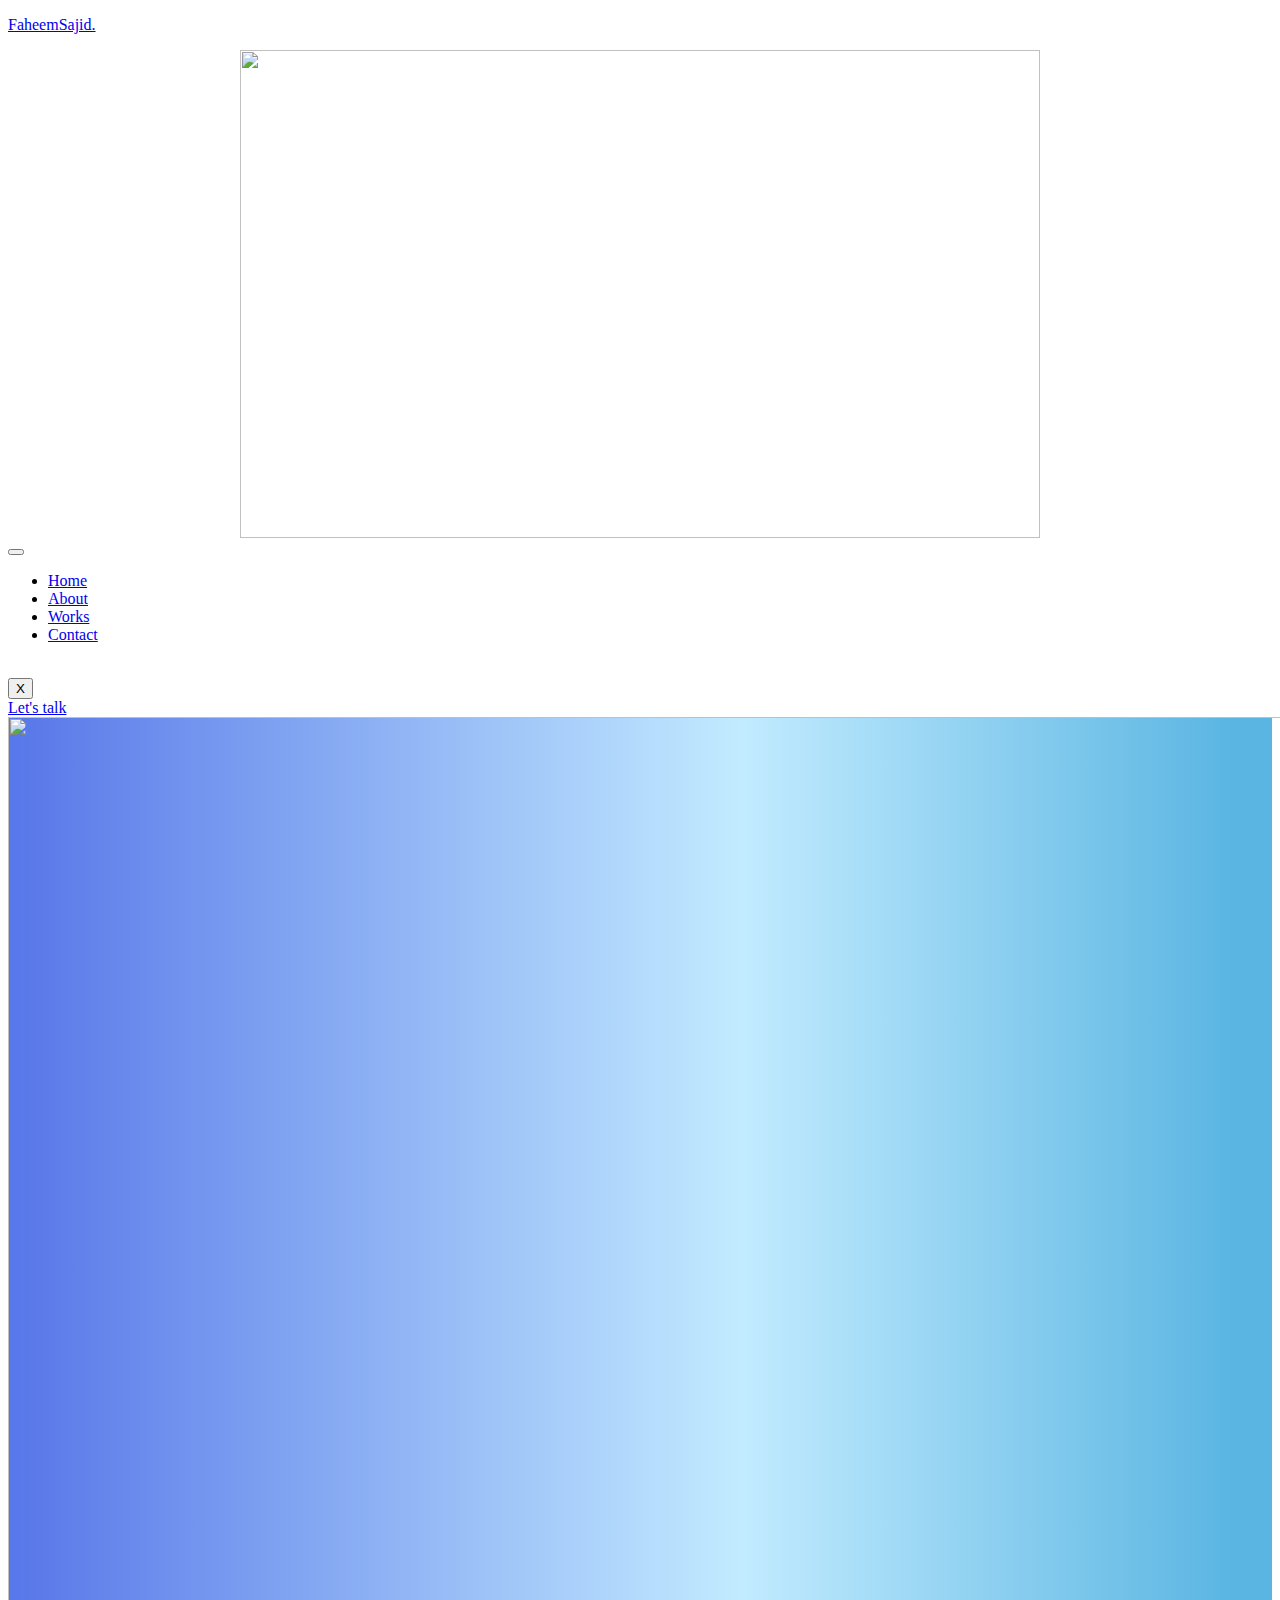
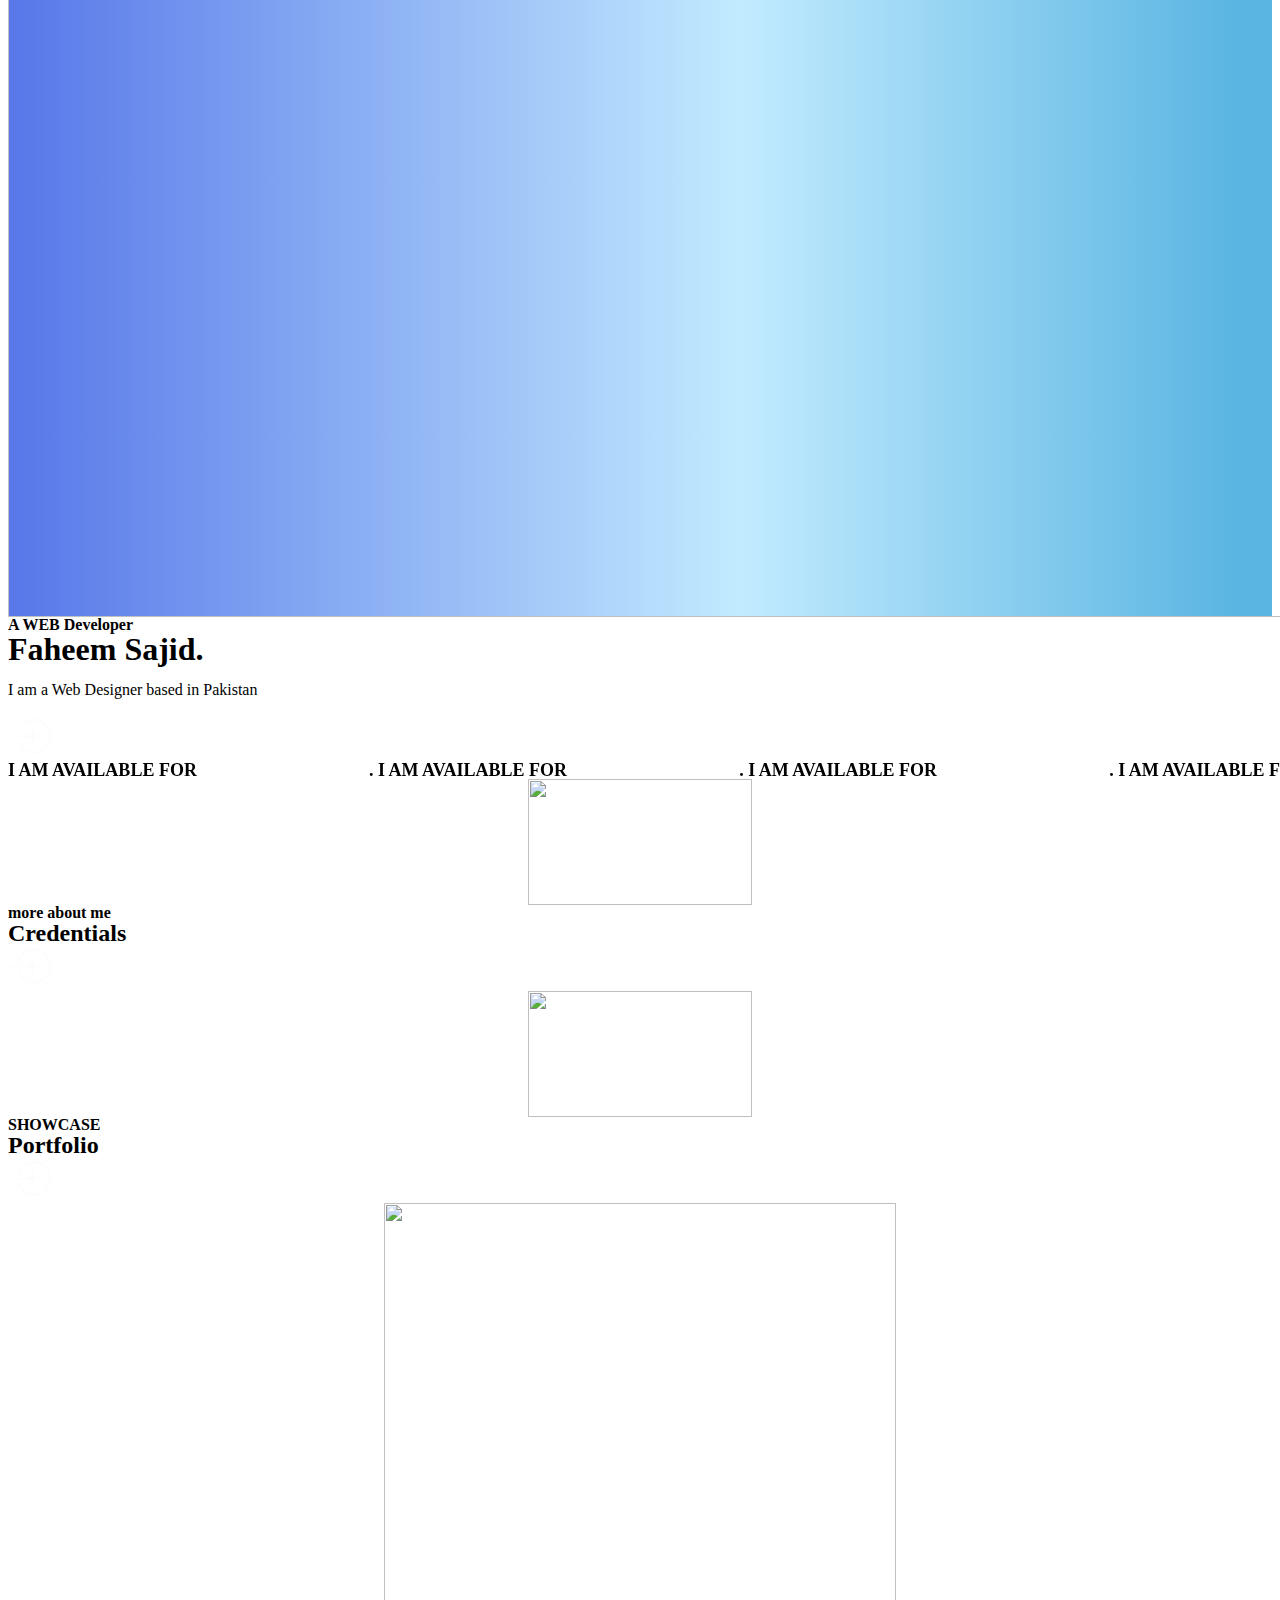
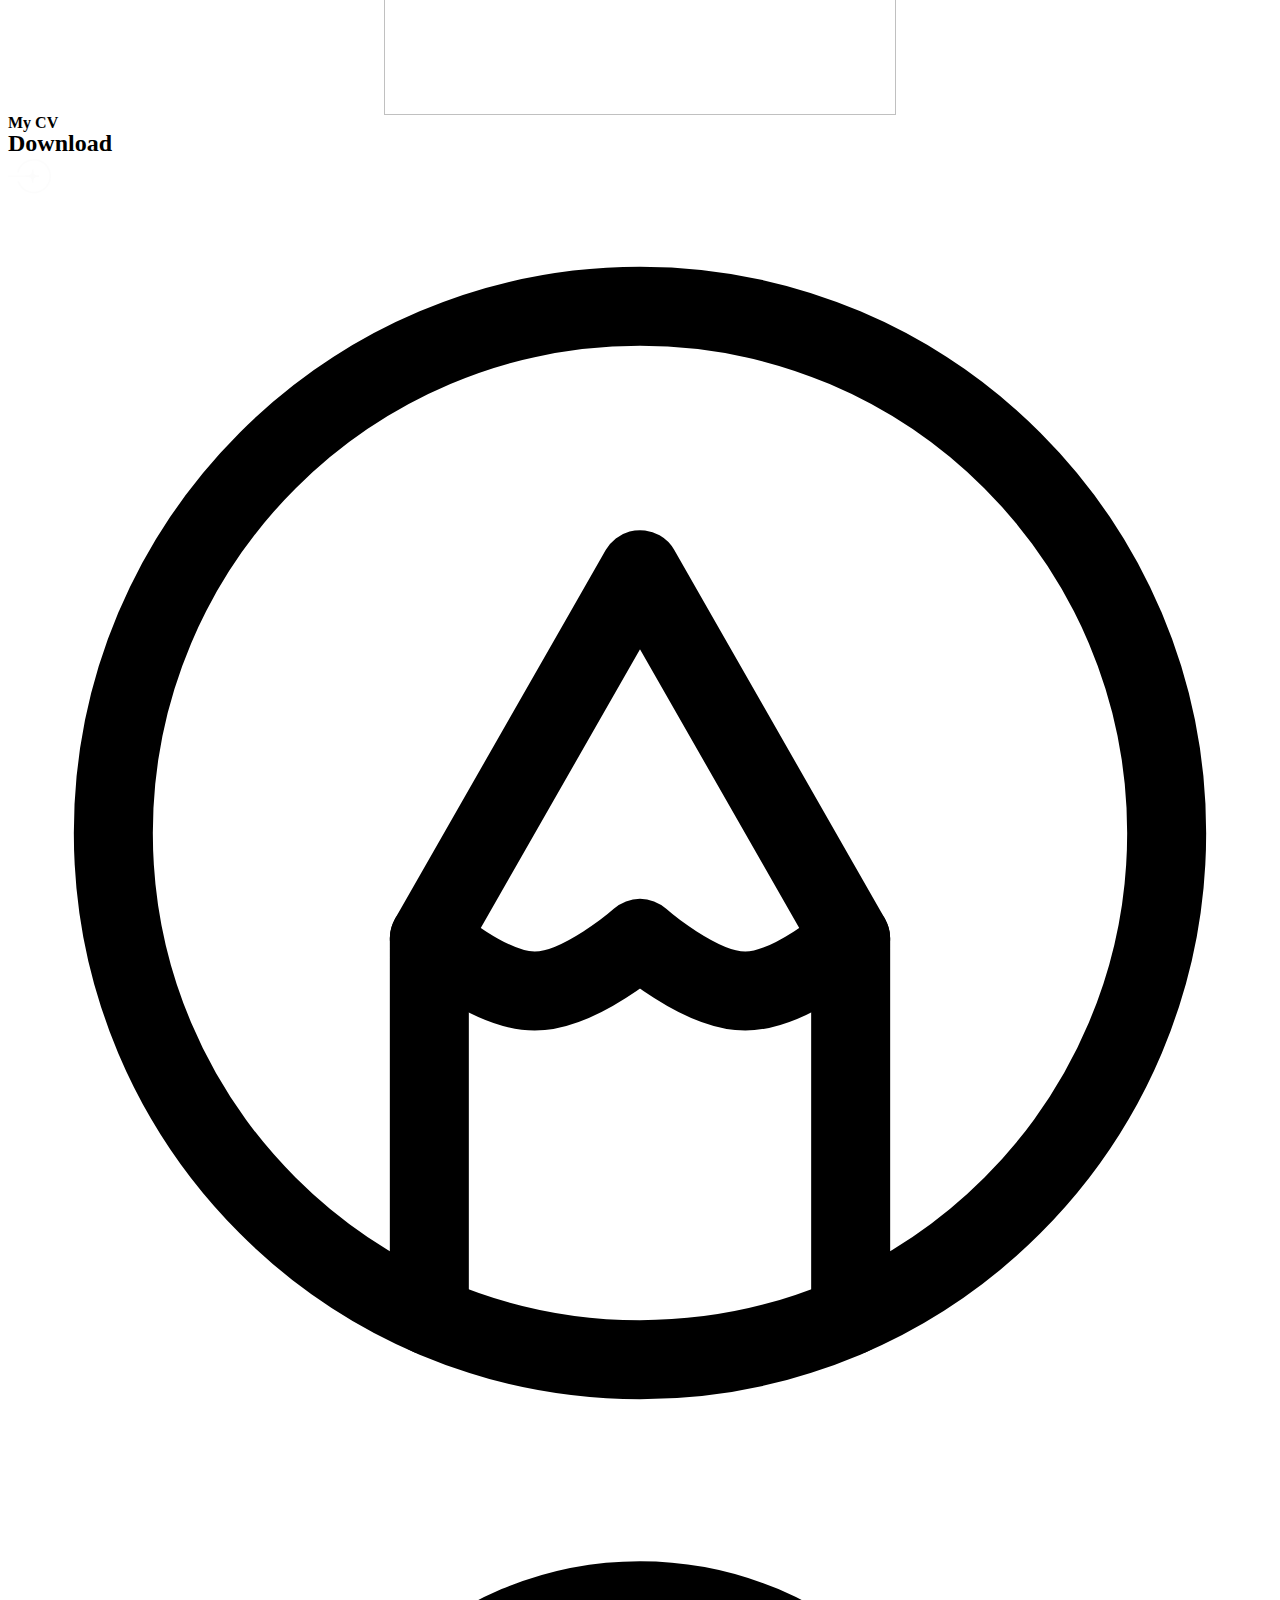
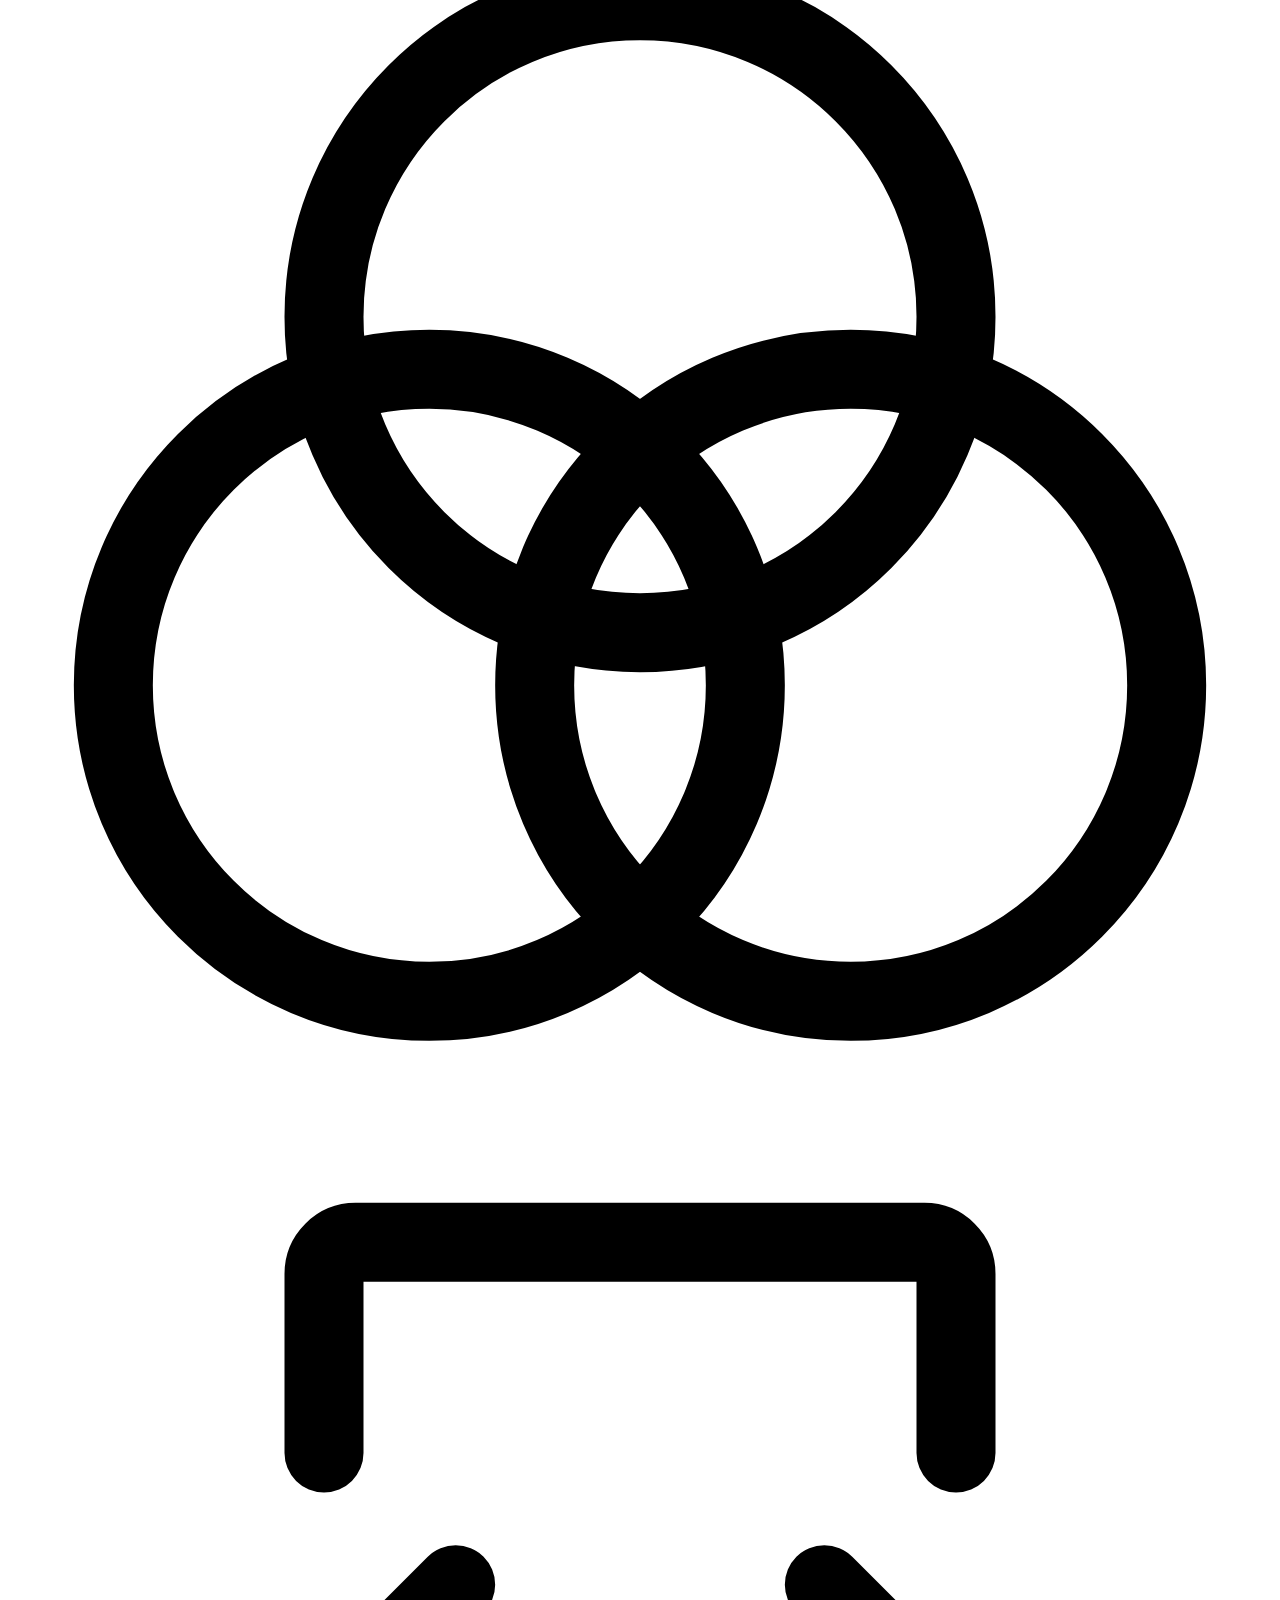
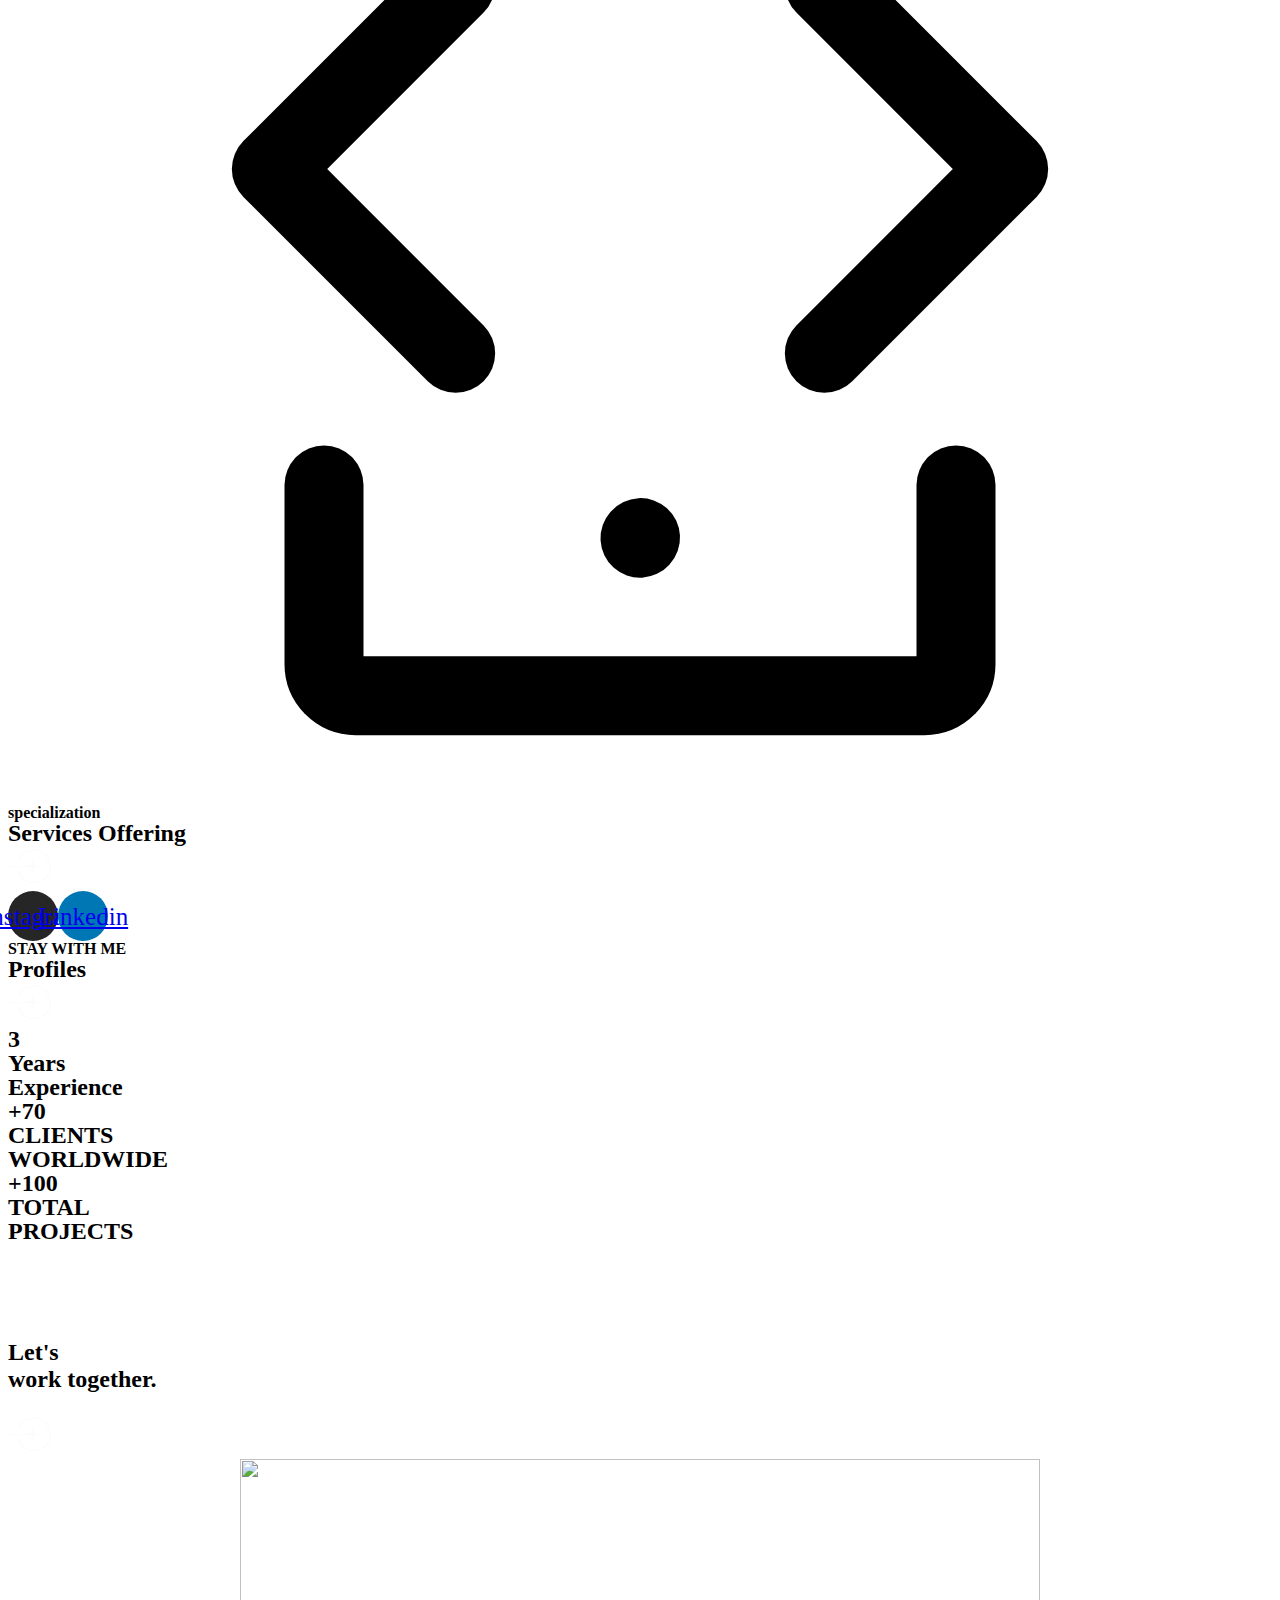
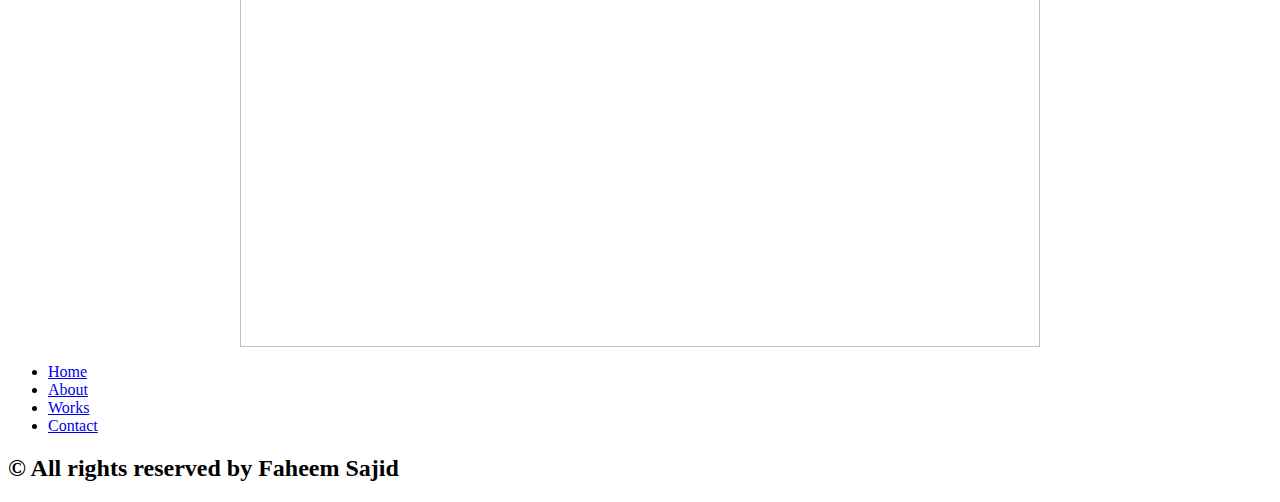
==== index.html @ da1ce25f "portfolio" ====
<!DOCTYPE html>
<html lang="en-US">
<head>
	<meta charset="UTF-8">
	<meta name="viewport" content="width=device-width, initial-scale=1">
	<link rel="profile" href="http://gmpg.org/xfn/11">
	<link rel="pingback" href="http://www.faheemsajid.me/xmlrpc.php">
	<title>FaheemSajid.</title>
<meta name="robots" content="max-image-preview:large">
<link rel="alternate" type="application/rss+xml" title="FaheemSajid. &raquo; Feed" href="http://www.faheemsajid.me/feed/">
<link rel="alternate" type="application/rss+xml" title="FaheemSajid. &raquo; Comments Feed" href="http://www.faheemsajid.me/comments/feed/">
<script>
window._wpemojiSettings = {"baseUrl":"https:\/\/s.w.org\/images\/core\/emoji\/14.0.0\/72x72\/","ext":".png","svgUrl":"https:\/\/s.w.org\/images\/core\/emoji\/14.0.0\/svg\/","svgExt":".svg","source":{"concatemoji":"http:\/\/www.faheemsajid.me\/wp-includes\/js\/wp-emoji-release.min.js?ver=6.3.1"}};
/*! This file is auto-generated */
!function(i,n){var o,s,e;function c(e){try{var t={supportTests:e,timestamp:(new Date).valueOf()};sessionStorage.setItem(o,JSON.stringify(t))}catch(e){}}function p(e,t,n){e.clearRect(0,0,e.canvas.width,e.canvas.height),e.fillText(t,0,0);var t=new Uint32Array(e.getImageData(0,0,e.canvas.width,e.canvas.height).data),r=(e.clearRect(0,0,e.canvas.width,e.canvas.height),e.fillText(n,0,0),new Uint32Array(e.getImageData(0,0,e.canvas.width,e.canvas.height).data));return t.every(function(e,t){return e===r[t]})}function u(e,t,n){switch(t){case"flag":return n(e,"🏳️‍⚧️","🏳️​⚧️")?!1:!n(e,"🇺🇳","🇺​🇳")&&!n(e,"🏴󠁧󠁢󠁥󠁮󠁧󠁿","🏴​󠁧​󠁢​󠁥​󠁮​󠁧​󠁿");case"emoji":return!n(e,"🫱🏻‍🫲🏿","🫱🏻​🫲🏿")}return!1}function f(e,t,n){var r="undefined"!=typeof WorkerGlobalScope&&self instanceof WorkerGlobalScope?new OffscreenCanvas(300,150):i.createElement("canvas"),a=r.getContext("2d",{willReadFrequently:!0}),o=(a.textBaseline="top",a.font="600 32px Arial",{});return e.forEach(function(e){o[e]=t(a,e,n)}),o}function t(e){var t=i.createElement("script");t.src=e,t.defer=!0,i.head.appendChild(t)}"undefined"!=typeof Promise&&(o="wpEmojiSettingsSupports",s=["flag","emoji"],n.supports={everything:!0,everythingExceptFlag:!0},e=new Promise(function(e){i.addEventListener("DOMContentLoaded",e,{once:!0})}),new Promise(function(t){var n=function(){try{var e=JSON.parse(sessionStorage.getItem(o));if("object"==typeof e&&"number"==typeof e.timestamp&&(new Date).valueOf()<e.timestamp+604800&&"object"==typeof e.supportTests)return e.supportTests}catch(e){}return null}();if(!n){if("undefined"!=typeof Worker&&"undefined"!=typeof OffscreenCanvas&&"undefined"!=typeof URL&&URL.createObjectURL&&"undefined"!=typeof Blob)try{var e="postMessage("+f.toString()+"("+[JSON.stringify(s),u.toString(),p.toString()].join(",")+"));",r=new Blob([e],{type:"text/javascript"}),a=new Worker(URL.createObjectURL(r),{name:"wpTestEmojiSupports"});return void(a.onmessage=function(e){c(n=e.data),a.terminate(),t(n)})}catch(e){}c(n=f(s,u,p))}t(n)}).then(function(e){for(var t in e)n.supports[t]=e[t],n.supports.everything=n.supports.everything&&n.supports[t],"flag"!==t&&(n.supports.everythingExceptFlag=n.supports.everythingExceptFlag&&n.supports[t]);n.supports.everythingExceptFlag=n.supports.everythingExceptFlag&&!n.supports.flag,n.DOMReady=!1,n.readyCallback=function(){n.DOMReady=!0}}).then(function(){return e}).then(function(){var e;n.supports.everything||(n.readyCallback(),(e=n.source||{}).concatemoji?t(e.concatemoji):e.wpemoji&&e.twemoji&&(t(e.twemoji),t(e.wpemoji)))}))}((window,document),window._wpemojiSettings);
</script>
<style>img.wp-smiley,
img.emoji {
	display: inline !important;
	border: none !important;
	box-shadow: none !important;
	height: 1em !important;
	width: 1em !important;
	margin: 0 0.07em !important;
	vertical-align: -0.1em !important;
	background: none !important;
	padding: 0 !important;
}</style>
	<link rel="stylesheet" id="wp-block-library-css" href="http://www.faheemsajid.me/wp-includes/css/dist/block-library/style.min.css?ver=6.3.1" media="all">
<style id="classic-theme-styles-inline-css">/*! This file is auto-generated */
.wp-block-button__link{color:#fff;background-color:#32373c;border-radius:9999px;box-shadow:none;text-decoration:none;padding:calc(.667em + 2px) calc(1.333em + 2px);font-size:1.125em}.wp-block-file__button{background:#32373c;color:#fff;text-decoration:none}</style>
<style id="global-styles-inline-css">body{--wp--preset--color--black: #000000;--wp--preset--color--cyan-bluish-gray: #abb8c3;--wp--preset--color--white: #ffffff;--wp--preset--color--pale-pink: #f78da7;--wp--preset--color--vivid-red: #cf2e2e;--wp--preset--color--luminous-vivid-orange: #ff6900;--wp--preset--color--luminous-vivid-amber: #fcb900;--wp--preset--color--light-green-cyan: #7bdcb5;--wp--preset--color--vivid-green-cyan: #00d084;--wp--preset--color--pale-cyan-blue: #8ed1fc;--wp--preset--color--vivid-cyan-blue: #0693e3;--wp--preset--color--vivid-purple: #9b51e0;--wp--preset--gradient--vivid-cyan-blue-to-vivid-purple: linear-gradient(135deg,rgba(6,147,227,1) 0%,rgb(155,81,224) 100%);--wp--preset--gradient--light-green-cyan-to-vivid-green-cyan: linear-gradient(135deg,rgb(122,220,180) 0%,rgb(0,208,130) 100%);--wp--preset--gradient--luminous-vivid-amber-to-luminous-vivid-orange: linear-gradient(135deg,rgba(252,185,0,1) 0%,rgba(255,105,0,1) 100%);--wp--preset--gradient--luminous-vivid-orange-to-vivid-red: linear-gradient(135deg,rgba(255,105,0,1) 0%,rgb(207,46,46) 100%);--wp--preset--gradient--very-light-gray-to-cyan-bluish-gray: linear-gradient(135deg,rgb(238,238,238) 0%,rgb(169,184,195) 100%);--wp--preset--gradient--cool-to-warm-spectrum: linear-gradient(135deg,rgb(74,234,220) 0%,rgb(151,120,209) 20%,rgb(207,42,186) 40%,rgb(238,44,130) 60%,rgb(251,105,98) 80%,rgb(254,248,76) 100%);--wp--preset--gradient--blush-light-purple: linear-gradient(135deg,rgb(255,206,236) 0%,rgb(152,150,240) 100%);--wp--preset--gradient--blush-bordeaux: linear-gradient(135deg,rgb(254,205,165) 0%,rgb(254,45,45) 50%,rgb(107,0,62) 100%);--wp--preset--gradient--luminous-dusk: linear-gradient(135deg,rgb(255,203,112) 0%,rgb(199,81,192) 50%,rgb(65,88,208) 100%);--wp--preset--gradient--pale-ocean: linear-gradient(135deg,rgb(255,245,203) 0%,rgb(182,227,212) 50%,rgb(51,167,181) 100%);--wp--preset--gradient--electric-grass: linear-gradient(135deg,rgb(202,248,128) 0%,rgb(113,206,126) 100%);--wp--preset--gradient--midnight: linear-gradient(135deg,rgb(2,3,129) 0%,rgb(40,116,252) 100%);--wp--preset--font-size--small: 13px;--wp--preset--font-size--medium: 20px;--wp--preset--font-size--large: 36px;--wp--preset--font-size--x-large: 42px;--wp--preset--spacing--20: 0.44rem;--wp--preset--spacing--30: 0.67rem;--wp--preset--spacing--40: 1rem;--wp--preset--spacing--50: 1.5rem;--wp--preset--spacing--60: 2.25rem;--wp--preset--spacing--70: 3.38rem;--wp--preset--spacing--80: 5.06rem;--wp--preset--shadow--natural: 6px 6px 9px rgba(0, 0, 0, 0.2);--wp--preset--shadow--deep: 12px 12px 50px rgba(0, 0, 0, 0.4);--wp--preset--shadow--sharp: 6px 6px 0px rgba(0, 0, 0, 0.2);--wp--preset--shadow--outlined: 6px 6px 0px -3px rgba(255, 255, 255, 1), 6px 6px rgba(0, 0, 0, 1);--wp--preset--shadow--crisp: 6px 6px 0px rgba(0, 0, 0, 1);}:where(.is-layout-flex){gap: 0.5em;}:where(.is-layout-grid){gap: 0.5em;}body .is-layout-flow > .alignleft{float: left;margin-inline-start: 0;margin-inline-end: 2em;}body .is-layout-flow > .alignright{float: right;margin-inline-start: 2em;margin-inline-end: 0;}body .is-layout-flow > .aligncenter{margin-left: auto !important;margin-right: auto !important;}body .is-layout-constrained > .alignleft{float: left;margin-inline-start: 0;margin-inline-end: 2em;}body .is-layout-constrained > .alignright{float: right;margin-inline-start: 2em;margin-inline-end: 0;}body .is-layout-constrained > .aligncenter{margin-left: auto !important;margin-right: auto !important;}body .is-layout-constrained > :where(:not(.alignleft):not(.alignright):not(.alignfull)){max-width: var(--wp--style--global--content-size);margin-left: auto !important;margin-right: auto !important;}body .is-layout-constrained > .alignwide{max-width: var(--wp--style--global--wide-size);}body .is-layout-flex{display: flex;}body .is-layout-flex{flex-wrap: wrap;align-items: center;}body .is-layout-flex > *{margin: 0;}body .is-layout-grid{display: grid;}body .is-layout-grid > *{margin: 0;}:where(.wp-block-columns.is-layout-flex){gap: 2em;}:where(.wp-block-columns.is-layout-grid){gap: 2em;}:where(.wp-block-post-template.is-layout-flex){gap: 1.25em;}:where(.wp-block-post-template.is-layout-grid){gap: 1.25em;}.has-black-color{color: var(--wp--preset--color--black) !important;}.has-cyan-bluish-gray-color{color: var(--wp--preset--color--cyan-bluish-gray) !important;}.has-white-color{color: var(--wp--preset--color--white) !important;}.has-pale-pink-color{color: var(--wp--preset--color--pale-pink) !important;}.has-vivid-red-color{color: var(--wp--preset--color--vivid-red) !important;}.has-luminous-vivid-orange-color{color: var(--wp--preset--color--luminous-vivid-orange) !important;}.has-luminous-vivid-amber-color{color: var(--wp--preset--color--luminous-vivid-amber) !important;}.has-light-green-cyan-color{color: var(--wp--preset--color--light-green-cyan) !important;}.has-vivid-green-cyan-color{color: var(--wp--preset--color--vivid-green-cyan) !important;}.has-pale-cyan-blue-color{color: var(--wp--preset--color--pale-cyan-blue) !important;}.has-vivid-cyan-blue-color{color: var(--wp--preset--color--vivid-cyan-blue) !important;}.has-vivid-purple-color{color: var(--wp--preset--color--vivid-purple) !important;}.has-black-background-color{background-color: var(--wp--preset--color--black) !important;}.has-cyan-bluish-gray-background-color{background-color: var(--wp--preset--color--cyan-bluish-gray) !important;}.has-white-background-color{background-color: var(--wp--preset--color--white) !important;}.has-pale-pink-background-color{background-color: var(--wp--preset--color--pale-pink) !important;}.has-vivid-red-background-color{background-color: var(--wp--preset--color--vivid-red) !important;}.has-luminous-vivid-orange-background-color{background-color: var(--wp--preset--color--luminous-vivid-orange) !important;}.has-luminous-vivid-amber-background-color{background-color: var(--wp--preset--color--luminous-vivid-amber) !important;}.has-light-green-cyan-background-color{background-color: var(--wp--preset--color--light-green-cyan) !important;}.has-vivid-green-cyan-background-color{background-color: var(--wp--preset--color--vivid-green-cyan) !important;}.has-pale-cyan-blue-background-color{background-color: var(--wp--preset--color--pale-cyan-blue) !important;}.has-vivid-cyan-blue-background-color{background-color: var(--wp--preset--color--vivid-cyan-blue) !important;}.has-vivid-purple-background-color{background-color: var(--wp--preset--color--vivid-purple) !important;}.has-black-border-color{border-color: var(--wp--preset--color--black) !important;}.has-cyan-bluish-gray-border-color{border-color: var(--wp--preset--color--cyan-bluish-gray) !important;}.has-white-border-color{border-color: var(--wp--preset--color--white) !important;}.has-pale-pink-border-color{border-color: var(--wp--preset--color--pale-pink) !important;}.has-vivid-red-border-color{border-color: var(--wp--preset--color--vivid-red) !important;}.has-luminous-vivid-orange-border-color{border-color: var(--wp--preset--color--luminous-vivid-orange) !important;}.has-luminous-vivid-amber-border-color{border-color: var(--wp--preset--color--luminous-vivid-amber) !important;}.has-light-green-cyan-border-color{border-color: var(--wp--preset--color--light-green-cyan) !important;}.has-vivid-green-cyan-border-color{border-color: var(--wp--preset--color--vivid-green-cyan) !important;}.has-pale-cyan-blue-border-color{border-color: var(--wp--preset--color--pale-cyan-blue) !important;}.has-vivid-cyan-blue-border-color{border-color: var(--wp--preset--color--vivid-cyan-blue) !important;}.has-vivid-purple-border-color{border-color: var(--wp--preset--color--vivid-purple) !important;}.has-vivid-cyan-blue-to-vivid-purple-gradient-background{background: var(--wp--preset--gradient--vivid-cyan-blue-to-vivid-purple) !important;}.has-light-green-cyan-to-vivid-green-cyan-gradient-background{background: var(--wp--preset--gradient--light-green-cyan-to-vivid-green-cyan) !important;}.has-luminous-vivid-amber-to-luminous-vivid-orange-gradient-background{background: var(--wp--preset--gradient--luminous-vivid-amber-to-luminous-vivid-orange) !important;}.has-luminous-vivid-orange-to-vivid-red-gradient-background{background: var(--wp--preset--gradient--luminous-vivid-orange-to-vivid-red) !important;}.has-very-light-gray-to-cyan-bluish-gray-gradient-background{background: var(--wp--preset--gradient--very-light-gray-to-cyan-bluish-gray) !important;}.has-cool-to-warm-spectrum-gradient-background{background: var(--wp--preset--gradient--cool-to-warm-spectrum) !important;}.has-blush-light-purple-gradient-background{background: var(--wp--preset--gradient--blush-light-purple) !important;}.has-blush-bordeaux-gradient-background{background: var(--wp--preset--gradient--blush-bordeaux) !important;}.has-luminous-dusk-gradient-background{background: var(--wp--preset--gradient--luminous-dusk) !important;}.has-pale-ocean-gradient-background{background: var(--wp--preset--gradient--pale-ocean) !important;}.has-electric-grass-gradient-background{background: var(--wp--preset--gradient--electric-grass) !important;}.has-midnight-gradient-background{background: var(--wp--preset--gradient--midnight) !important;}.has-small-font-size{font-size: var(--wp--preset--font-size--small) !important;}.has-medium-font-size{font-size: var(--wp--preset--font-size--medium) !important;}.has-large-font-size{font-size: var(--wp--preset--font-size--large) !important;}.has-x-large-font-size{font-size: var(--wp--preset--font-size--x-large) !important;}
.wp-block-navigation a:where(:not(.wp-element-button)){color: inherit;}
:where(.wp-block-post-template.is-layout-flex){gap: 1.25em;}:where(.wp-block-post-template.is-layout-grid){gap: 1.25em;}
:where(.wp-block-columns.is-layout-flex){gap: 2em;}:where(.wp-block-columns.is-layout-grid){gap: 2em;}
.wp-block-pullquote{font-size: 1.5em;line-height: 1.6;}</style>
<link rel="stylesheet" id="hfe-style-css" href="http://www.faheemsajid.me/wp-content/plugins/header-footer-elementor/assets/css/header-footer-elementor.css?ver=1.6.15" media="all">
<link rel="stylesheet" id="elementor-icons-css" href="http://www.faheemsajid.me/wp-content/plugins/elementor/assets/lib/eicons/css/elementor-icons.min.css?ver=5.21.0" media="all">
<link rel="stylesheet" id="elementor-frontend-css" href="http://www.faheemsajid.me/wp-content/plugins/elementor/assets/css/frontend-lite.min.css?ver=3.15.3" media="all">
<link rel="stylesheet" id="swiper-css" href="http://www.faheemsajid.me/wp-content/plugins/elementor/assets/lib/swiper/v8/css/swiper.min.css?ver=8.4.5" media="all">
<link rel="stylesheet" id="elementor-post-73-css" href="http://www.faheemsajid.me/wp-content/uploads/elementor/css/post-73.css?ver=1693405516" media="all">
<link rel="stylesheet" id="elementor-global-css" href="http://www.faheemsajid.me/wp-content/uploads/elementor/css/global.css?ver=1693405542" media="all">
<link rel="stylesheet" id="elementor-post-111-css" href="http://www.faheemsajid.me/wp-content/uploads/elementor/css/post-111.css?ver=1693501407" media="all">
<link rel="stylesheet" id="hfe-widgets-style-css" href="http://www.faheemsajid.me/wp-content/plugins/header-footer-elementor/inc/widgets-css/frontend.css?ver=1.6.15" media="all">
<link rel="stylesheet" id="font-awesome-5-all-css" href="http://www.faheemsajid.me/wp-content/plugins/elementor/assets/lib/font-awesome/css/all.min.css?ver=3.15.3" media="all">
<link rel="stylesheet" id="font-awesome-4-shim-css" href="http://www.faheemsajid.me/wp-content/plugins/elementor/assets/lib/font-awesome/css/v4-shims.min.css?ver=3.15.3" media="all">
<link rel="stylesheet" id="elementor-post-187-css" href="http://www.faheemsajid.me/wp-content/uploads/elementor/css/post-187.css?ver=1693515313" media="all">
<link rel="stylesheet" id="elementor-post-195-css" href="http://www.faheemsajid.me/wp-content/uploads/elementor/css/post-195.css?ver=1693502822" media="all">
<link rel="stylesheet" id="hello-elementor-css" href="http://www.faheemsajid.me/wp-content/themes/hello-elementor/style.min.css?ver=2.8.1" media="all">
<link rel="stylesheet" id="hello-elementor-theme-style-css" href="http://www.faheemsajid.me/wp-content/themes/hello-elementor/theme.min.css?ver=2.8.1" media="all">
<link rel="stylesheet" id="elementor-icons-ekiticons-css" href="http://www.faheemsajid.me/wp-content/plugins/elementskit-lite/modules/elementskit-icon-pack/assets/css/ekiticons.css?ver=2.9.2" media="all">
<link rel="stylesheet" id="ekit-widget-styles-css" href="http://www.faheemsajid.me/wp-content/plugins/elementskit-lite/widgets/init/assets/css/widget-styles.css?ver=2.9.2" media="all">
<link rel="stylesheet" id="ekit-responsive-css" href="http://www.faheemsajid.me/wp-content/plugins/elementskit-lite/widgets/init/assets/css/responsive.css?ver=2.9.2" media="all">
<link rel="stylesheet" id="google-fonts-1-css" href="https://fonts.googleapis.com/css?family=Roboto%3A100%2C100italic%2C200%2C200italic%2C300%2C300italic%2C400%2C400italic%2C500%2C500italic%2C600%2C600italic%2C700%2C700italic%2C800%2C800italic%2C900%2C900italic%7CRoboto+Slab%3A100%2C100italic%2C200%2C200italic%2C300%2C300italic%2C400%2C400italic%2C500%2C500italic%2C600%2C600italic%2C700%2C700italic%2C800%2C800italic%2C900%2C900italic%7CInter%3A100%2C100italic%2C200%2C200italic%2C300%2C300italic%2C400%2C400italic%2C500%2C500italic%2C600%2C600italic%2C700%2C700italic%2C800%2C800italic%2C900%2C900italic&#038;display=swap&#038;ver=6.3.1" media="all">
<link rel="stylesheet" id="elementor-icons-shared-0-css" href="http://www.faheemsajid.me/wp-content/plugins/elementor/assets/lib/font-awesome/css/fontawesome.min.css?ver=5.15.3" media="all">
<link rel="stylesheet" id="elementor-icons-fa-brands-css" href="http://www.faheemsajid.me/wp-content/plugins/elementor/assets/lib/font-awesome/css/brands.min.css?ver=5.15.3" media="all">
<link rel="preconnect" href="https://fonts.gstatic.com/" crossorigin>
<script src="http://www.faheemsajid.me/wp-content/plugins/elementor/assets/lib/font-awesome/js/v4-shims.min.js?ver=3.15.3" id="font-awesome-4-shim-js"></script>
<script src="http://www.faheemsajid.me/wp-includes/js/jquery/jquery.min.js?ver=3.7.0" id="jquery-core-js"></script>
<script src="http://www.faheemsajid.me/wp-includes/js/jquery/jquery-migrate.min.js?ver=3.4.1" id="jquery-migrate-js"></script>
<link rel="https://api.w.org/" href="http://www.faheemsajid.me/wp-json/">
<link rel="alternate" type="application/json" href="http://www.faheemsajid.me/wp-json/wp/v2/pages/111">
<link rel="EditURI" type="application/rsd+xml" title="RSD" href="http://www.faheemsajid.me/xmlrpc.php?rsd">
<meta name="generator" content="WordPress 6.3.1">
<link rel="canonical" href="http://www.faheemsajid.me/">
<link rel="shortlink" href="http://www.faheemsajid.me/">
<link rel="alternate" type="application/json+oembed" href="http://www.faheemsajid.me/wp-json/oembed/1.0/embed?url=http%3A%2F%2Fwww.faheemsajid.me%2F">
<link rel="alternate" type="text/xml+oembed" href="http://www.faheemsajid.me/wp-json/oembed/1.0/embed?url=http%3A%2F%2Fwww.faheemsajid.me%2F#038;format=xml">
<meta name="generator" content="Elementor 3.15.3; features: e_dom_optimization, e_optimized_assets_loading, e_optimized_css_loading, additional_custom_breakpoints; settings: css_print_method-external, google_font-enabled, font_display-swap">
</head>

<body class="home page-template-default page page-id-111 ehf-header ehf-footer ehf-template-hello-elementor ehf-stylesheet-hello-elementor elementor-default elementor-kit-73 elementor-page elementor-page-111">
<div id="page" class="hfeed site">

		<header id="masthead" itemscope="itemscope" itemtype="https://schema.org/WPHeader">
			<p class="main-title bhf-hidden" itemprop="headline"><a href="http://www.faheemsajid.me" title="FaheemSajid." rel="home">FaheemSajid.</a></p>
					<div data-elementor-type="wp-post" data-elementor-id="187" class="elementor elementor-187">
							<div class="elementor-element elementor-element-342e03a0 e-flex e-con-boxed e-con" data-id="342e03a0" data-element_type="container" data-settings="{&quot;background_background&quot;:&quot;classic&quot;,&quot;content_width&quot;:&quot;boxed&quot;}">
					<div class="e-con-inner">
		<div class="elementor-element elementor-element-7a738fc0 e-con-full e-flex e-con" data-id="7a738fc0" data-element_type="container" data-settings="{&quot;content_width&quot;:&quot;full&quot;}">
				<div class="elementor-element elementor-element-e337e1e elementor-widget elementor-widget-image" data-id="e337e1e" data-element_type="widget" data-widget_type="image.default">
				<div class="elementor-widget-container">
			<style>/*! elementor - v3.15.0 - 20-08-2023 */
.elementor-widget-image{text-align:center}.elementor-widget-image a{display:inline-block}.elementor-widget-image a img[src$=".svg"]{width:48px}.elementor-widget-image img{vertical-align:middle;display:inline-block}</style>													<a href="https://kitpapa.net/gridly/">
							<img width="800" height="488" src="http://www.faheemsajid.me/wp-content/uploads/2023/08/fs2.png" class="attachment-large size-large wp-image-211" alt="">								</a>
															</div>
				</div>
				<div class="elementor-element elementor-element-6b6484e elementor-widget elementor-widget-ekit-nav-menu" data-id="6b6484e" data-element_type="widget" data-widget_type="ekit-nav-menu.default">
				<div class="elementor-widget-container">
			<div class="ekit-wid-con ekit_menu_responsive_mobile" data-hamburger-icon="icon icon-menu-11" data-hamburger-icon-type="icon" data-responsive-breakpoint="767">            <button class="elementskit-menu-hamburger elementskit-menu-toggler" type="button" aria-label="hamburger-icon">
                <i aria-hidden="true" class="ekit-menu-icon icon icon-menu-11"></i>            </button>
            <div id="ekit-megamenu-menu" class="elementskit-menu-container elementskit-menu-offcanvas-elements elementskit-navbar-nav-default elementskit_line_arrow ekit-nav-menu-one-page-no ekit-nav-dropdown-hover">
<ul id="menu-menu" class="elementskit-navbar-nav elementskit-menu-po-center submenu-click-on-icon">
<li id="menu-item-116" class="menu-item menu-item-type-post_type menu-item-object-page menu-item-home current-menu-item page_item page-item-111 current_page_item menu-item-116 nav-item elementskit-mobile-builder-content active" data-vertical-menu="750px"><a href="http://www.faheemsajid.me/" class="ekit-menu-nav-link active">Home</a></li>
<li id="menu-item-117" class="menu-item menu-item-type-post_type menu-item-object-page menu-item-117 nav-item elementskit-mobile-builder-content" data-vertical-menu="750px"><a href="http://www.faheemsajid.me/about/" class="ekit-menu-nav-link">About</a></li>
<li id="menu-item-119" class="menu-item menu-item-type-post_type menu-item-object-page menu-item-119 nav-item elementskit-mobile-builder-content" data-vertical-menu="750px"><a href="http://www.faheemsajid.me/works/" class="ekit-menu-nav-link">Works</a></li>
<li id="menu-item-118" class="menu-item menu-item-type-post_type menu-item-object-page menu-item-118 nav-item elementskit-mobile-builder-content" data-vertical-menu="750px"><a href="http://www.faheemsajid.me/contact/" class="ekit-menu-nav-link">Contact</a></li>
</ul>
<div class="elementskit-nav-identity-panel">
				<div class="elementskit-site-title">
					<a class="elementskit-nav-logo" href="http://www.faheemsajid.me" target="_self" rel="">
						<img title="" alt="">
					</a> 
				</div>
<button class="elementskit-menu-close elementskit-menu-toggler" type="button">X</button>
</div>
</div>
<div class="elementskit-menu-overlay elementskit-menu-offcanvas-elements elementskit-menu-toggler ekit-nav-menu--overlay"></div>
</div>		</div>
				</div>
				<div class="elementor-element elementor-element-1c5d3556 elementor-align-right elementor-hidden-mobile elementor-widget elementor-widget-button" data-id="1c5d3556" data-element_type="widget" data-widget_type="button.default">
				<div class="elementor-widget-container">
					<div class="elementor-button-wrapper">
			<a class="elementor-button elementor-button-link elementor-size-sm" href="http://www.faheemsajid.me/contact/">
						<span class="elementor-button-content-wrapper">
						<span class="elementor-button-text">Let's talk</span>
		</span>
					</a>
		</div>
				</div>
				</div>
				</div>
					</div>
				</div>
							</div>
				</header>

	
<main id="content" class="site-main post-111 page type-page status-publish hentry">

	
	<div class="page-content">
				<div data-elementor-type="wp-page" data-elementor-id="111" class="elementor elementor-111">
							<div class="elementor-element elementor-element-62fb75cf animated-slow e-flex e-con-boxed e-con" data-id="62fb75cf" data-element_type="container" data-settings="{&quot;background_background&quot;:&quot;classic&quot;,&quot;animation&quot;:&quot;none&quot;,&quot;content_width&quot;:&quot;boxed&quot;}">
					<div class="e-con-inner">
		<div class="elementor-element elementor-element-60721ed2 e-con-full e-flex e-con" data-id="60721ed2" data-element_type="container" data-settings="{&quot;content_width&quot;:&quot;full&quot;}">
		<div class="elementor-element elementor-element-73b6c397 about-me-box  e-flex e-con-boxed elementor-invisible e-con" data-id="73b6c397" data-element_type="container" data-settings="{&quot;background_background&quot;:&quot;classic&quot;,&quot;animation&quot;:&quot;zoomIn&quot;,&quot;content_width&quot;:&quot;boxed&quot;}">
					<div class="e-con-inner">
		<div class="elementor-element elementor-element-57d99be3 bg-color e-con-full e-flex e-con" data-id="57d99be3" data-element_type="container" data-settings="{&quot;background_background&quot;:&quot;classic&quot;,&quot;content_width&quot;:&quot;full&quot;}">
				<div class="elementor-element elementor-element-1ffdb968 elementor-widget elementor-widget-image" data-id="1ffdb968" data-element_type="widget" data-widget_type="image.default">
				<div class="elementor-widget-container">
															<img decoding="async" width="1500" height="1500" src="http://www.faheemsajid.me/wp-content/uploads/2023/08/Picsart_23-08-31_21-17-19-866.png" class="attachment-1536x1536 size-1536x1536 wp-image-148" alt="">															</div>
				</div>
				</div>
		<div class="elementor-element elementor-element-41999c9b e-con-full e-flex e-con" data-id="41999c9b" data-element_type="container" data-settings="{&quot;content_width&quot;:&quot;full&quot;}">
				<div class="elementor-element elementor-element-1046b4f9 elementor-widget elementor-widget-heading" data-id="1046b4f9" data-element_type="widget" data-widget_type="heading.default">
				<div class="elementor-widget-container">
			<style>/*! elementor - v3.15.0 - 20-08-2023 */
.elementor-heading-title{padding:0;margin:0;line-height:1}.elementor-widget-heading .elementor-heading-title[class*=elementor-size-]>a{color:inherit;font-size:inherit;line-height:inherit}.elementor-widget-heading .elementor-heading-title.elementor-size-small{font-size:15px}.elementor-widget-heading .elementor-heading-title.elementor-size-medium{font-size:19px}.elementor-widget-heading .elementor-heading-title.elementor-size-large{font-size:29px}.elementor-widget-heading .elementor-heading-title.elementor-size-xl{font-size:39px}.elementor-widget-heading .elementor-heading-title.elementor-size-xxl{font-size:59px}</style>
<h4 class="elementor-heading-title elementor-size-default">A WEB Developer</h4>		</div>
				</div>
				<div class="elementor-element elementor-element-54387c6 elementor-widget elementor-widget-heading" data-id="54387c6" data-element_type="widget" data-widget_type="heading.default">
				<div class="elementor-widget-container">
			<h1 class="elementor-heading-title elementor-size-default">Faheem Sajid.</h1>		</div>
				</div>
				<div class="elementor-element elementor-element-4da8b8b3 elementor-widget elementor-widget-text-editor" data-id="4da8b8b3" data-element_type="widget" data-widget_type="text-editor.default">
				<div class="elementor-widget-container">
			<style>/*! elementor - v3.15.0 - 20-08-2023 */
.elementor-widget-text-editor.elementor-drop-cap-view-stacked .elementor-drop-cap{background-color:#69727d;color:#fff}.elementor-widget-text-editor.elementor-drop-cap-view-framed .elementor-drop-cap{color:#69727d;border:3px solid;background-color:transparent}.elementor-widget-text-editor:not(.elementor-drop-cap-view-default) .elementor-drop-cap{margin-top:8px}.elementor-widget-text-editor:not(.elementor-drop-cap-view-default) .elementor-drop-cap-letter{width:1em;height:1em}.elementor-widget-text-editor .elementor-drop-cap{float:left;text-align:center;line-height:1;font-size:50px}.elementor-widget-text-editor .elementor-drop-cap-letter{display:inline-block}</style>				<p>I am a Web Designer based in Pakistan</p>						</div>
				</div>
				<div class="elementor-element elementor-element-389c5a64 elementor-absolute box-icon elementor-view-default elementor-widget elementor-widget-icon" data-id="389c5a64" data-element_type="widget" data-settings="{&quot;_position&quot;:&quot;absolute&quot;}" data-widget_type="icon.default">
				<div class="elementor-widget-container">
					<div class="elementor-icon-wrapper">
			<a class="elementor-icon" href="http://www.faheemsajid.me/about/">
			<svg xmlns="http://www.w3.org/2000/svg" width="46" height="42" viewbox="0 0 46 42" fill="none"><path d="M30.9224 21.2014C25.1291 21.2014 24.618 24.7796 24.618 27.3354C24.618 21.5421 21.5509 21.2014 17.9727 21.2014C24.618 21.2014 24.618 17.2824 24.618 14.8969C24.618 20.3494 27.8554 21.2014 30.9224 21.2014Z" fill="#F4F4F4" stroke="#F4F4F4"></path><rect y="21.6981" width="0.999999" height="18" transform="rotate(-90 0 21.6981)" fill="#F4F4F4"></rect><path d="M9.93715 16.8555C10.9514 13.0701 13.2829 9.77074 16.5123 7.55063C19.7417 5.33052 23.6571 4.33531 27.5547 4.74394C31.4522 5.15258 35.0762 6.93825 37.7749 9.77989C40.4736 12.6215 42.07 16.3327 42.2771 20.2461C42.4842 24.1596 41.2884 28.0185 38.9047 31.1291C36.5211 34.2398 33.1059 36.398 29.2732 37.2157C25.4406 38.0335 21.4419 37.4571 17.9962 35.5903C14.5505 33.7234 11.8839 30.6886 10.4757 27.0314" stroke="#F4F4F4" stroke-width="1.5" stroke-linecap="round"></path></svg>			</a>
		</div>
				</div>
				</div>
				</div>
					</div>
				</div>
				</div>
		<div class="elementor-element elementor-element-489f23fc e-con-full e-flex e-con" data-id="489f23fc" data-element_type="container" data-settings="{&quot;content_width&quot;:&quot;full&quot;}">
		<div class="elementor-element elementor-element-5505f2de e-flex e-con-boxed elementor-invisible e-con" data-id="5505f2de" data-element_type="container" data-settings="{&quot;background_background&quot;:&quot;classic&quot;,&quot;animation&quot;:&quot;zoomIn&quot;,&quot;content_width&quot;:&quot;boxed&quot;}">
					<div class="e-con-inner">
		<div class="elementor-element elementor-element-6b61f904 marquee e-flex e-con-boxed e-con" data-id="6b61f904" data-element_type="container" data-settings="{&quot;content_width&quot;:&quot;boxed&quot;}">
					<div class="e-con-inner">
				<div class="elementor-element elementor-element-74a527f8 text elementor-widget elementor-widget-heading" data-id="74a527f8" data-element_type="widget" data-widget_type="heading.default">
				<div class="elementor-widget-container">
			<h2 class="elementor-heading-title elementor-size-default">I AM AVAILABLE FOR  <b>FREELANCE WORK</b> . I AM AVAILABLE FOR  <b>FREELANCE WORK</b> .  I AM AVAILABLE FOR  <b>FREELANCE WORK</b> .  I AM AVAILABLE FOR  <b>FREELANCE WORK</b> .  I AM AVAILABLE FOR  <b>FREELANCE WORK</b> .  I AM AVAILABLE FOR  <b>FREELANCE WORK</b> .  I AM AVAILABLE FOR  <b>FREELANCE WORK</b> .  I AM AVAILABLE FOR  <b>FREELANCE WORK</b> .  I AM AVAILABLE FOR  <b>FREELANCE WORK</b> . </h2>		</div>
				</div>
					</div>
				</div>
					</div>
				</div>
		<div class="elementor-element elementor-element-7f11903d e-flex e-con-boxed e-con" data-id="7f11903d" data-element_type="container" data-settings="{&quot;content_width&quot;:&quot;boxed&quot;}">
					<div class="e-con-inner">
		<div class="elementor-element elementor-element-2d30d693 about-me-box e-flex e-con-boxed elementor-invisible e-con" data-id="2d30d693" data-element_type="container" data-settings="{&quot;background_background&quot;:&quot;classic&quot;,&quot;animation&quot;:&quot;zoomIn&quot;,&quot;content_width&quot;:&quot;boxed&quot;}">
					<div class="e-con-inner">
				<div class="elementor-element elementor-element-132f39d4 elementor-widget elementor-widget-image" data-id="132f39d4" data-element_type="widget" data-widget_type="image.default">
				<div class="elementor-widget-container">
															<img decoding="async" width="224" height="126" src="http://www.faheemsajid.me/wp-content/uploads/2023/08/sign.png" class="attachment-large size-large wp-image-105" alt="">															</div>
				</div>
		<div class="elementor-element elementor-element-7bd84077 e-flex e-con-boxed e-con" data-id="7bd84077" data-element_type="container" data-settings="{&quot;content_width&quot;:&quot;boxed&quot;}">
					<div class="e-con-inner">
		<div class="elementor-element elementor-element-70e419fe e-con-full e-flex e-con" data-id="70e419fe" data-element_type="container" data-settings="{&quot;content_width&quot;:&quot;full&quot;}">
				<div class="elementor-element elementor-element-1d72c098 elementor-widget elementor-widget-heading" data-id="1d72c098" data-element_type="widget" data-widget_type="heading.default">
				<div class="elementor-widget-container">
			<h4 class="elementor-heading-title elementor-size-default">more about me</h4>		</div>
				</div>
				<div class="elementor-element elementor-element-7229917b elementor-widget elementor-widget-heading" data-id="7229917b" data-element_type="widget" data-widget_type="heading.default">
				<div class="elementor-widget-container">
			<h2 class="elementor-heading-title elementor-size-default">Credentials</h2>		</div>
				</div>
				</div>
		<div class="elementor-element elementor-element-5a3349bf e-con-full e-flex e-con" data-id="5a3349bf" data-element_type="container" data-settings="{&quot;content_width&quot;:&quot;full&quot;}">
				<div class="elementor-element elementor-element-73aad8db box-icon elementor-view-default elementor-widget elementor-widget-icon" data-id="73aad8db" data-element_type="widget" data-widget_type="icon.default">
				<div class="elementor-widget-container">
					<div class="elementor-icon-wrapper">
			<a class="elementor-icon" href="http://www.faheemsajid.me/credentials/">
			<svg xmlns="http://www.w3.org/2000/svg" width="46" height="42" viewbox="0 0 46 42" fill="none"><path d="M30.9224 21.2014C25.1291 21.2014 24.618 24.7796 24.618 27.3354C24.618 21.5421 21.5509 21.2014 17.9727 21.2014C24.618 21.2014 24.618 17.2824 24.618 14.8969C24.618 20.3494 27.8554 21.2014 30.9224 21.2014Z" fill="#F4F4F4" stroke="#F4F4F4"></path><rect y="21.6981" width="0.999999" height="18" transform="rotate(-90 0 21.6981)" fill="#F4F4F4"></rect><path d="M9.93715 16.8555C10.9514 13.0701 13.2829 9.77074 16.5123 7.55063C19.7417 5.33052 23.6571 4.33531 27.5547 4.74394C31.4522 5.15258 35.0762 6.93825 37.7749 9.77989C40.4736 12.6215 42.07 16.3327 42.2771 20.2461C42.4842 24.1596 41.2884 28.0185 38.9047 31.1291C36.5211 34.2398 33.1059 36.398 29.2732 37.2157C25.4406 38.0335 21.4419 37.4571 17.9962 35.5903C14.5505 33.7234 11.8839 30.6886 10.4757 27.0314" stroke="#F4F4F4" stroke-width="1.5" stroke-linecap="round"></path></svg>			</a>
		</div>
				</div>
				</div>
				</div>
					</div>
				</div>
					</div>
				</div>
		<div class="elementor-element elementor-element-7a6e951c about-me-box e-flex e-con-boxed elementor-invisible e-con" data-id="7a6e951c" data-element_type="container" data-settings="{&quot;background_background&quot;:&quot;classic&quot;,&quot;animation&quot;:&quot;zoomIn&quot;,&quot;content_width&quot;:&quot;boxed&quot;}">
					<div class="e-con-inner">
				<div class="elementor-element elementor-element-72a99523 elementor-widget elementor-widget-image" data-id="72a99523" data-element_type="widget" data-widget_type="image.default">
				<div class="elementor-widget-container">
															<img decoding="async" loading="lazy" width="224" height="126" src="http://www.faheemsajid.me/wp-content/uploads/2023/08/my-works.png" class="attachment-large size-large wp-image-112" alt="">															</div>
				</div>
		<div class="elementor-element elementor-element-4b790bfc e-flex e-con-boxed e-con" data-id="4b790bfc" data-element_type="container" data-settings="{&quot;content_width&quot;:&quot;boxed&quot;}">
					<div class="e-con-inner">
		<div class="elementor-element elementor-element-7c8dbb9d e-con-full e-flex e-con" data-id="7c8dbb9d" data-element_type="container" data-settings="{&quot;content_width&quot;:&quot;full&quot;}">
				<div class="elementor-element elementor-element-7f5e6b04 elementor-widget elementor-widget-heading" data-id="7f5e6b04" data-element_type="widget" data-widget_type="heading.default">
				<div class="elementor-widget-container">
			<h4 class="elementor-heading-title elementor-size-default">SHOWCASE</h4>		</div>
				</div>
				<div class="elementor-element elementor-element-32ebb4dd elementor-widget elementor-widget-heading" data-id="32ebb4dd" data-element_type="widget" data-widget_type="heading.default">
				<div class="elementor-widget-container">
			<h2 class="elementor-heading-title elementor-size-default">Portfolio</h2>		</div>
				</div>
				</div>
		<div class="elementor-element elementor-element-483bacc0 e-con-full e-flex e-con" data-id="483bacc0" data-element_type="container" data-settings="{&quot;content_width&quot;:&quot;full&quot;}">
				<div class="elementor-element elementor-element-e972ed6 box-icon elementor-view-default elementor-widget elementor-widget-icon" data-id="e972ed6" data-element_type="widget" data-widget_type="icon.default">
				<div class="elementor-widget-container">
					<div class="elementor-icon-wrapper">
			<a class="elementor-icon" href="http://www.faheemsajid.me/works/">
			<svg xmlns="http://www.w3.org/2000/svg" width="46" height="42" viewbox="0 0 46 42" fill="none"><path d="M30.9224 21.2014C25.1291 21.2014 24.618 24.7796 24.618 27.3354C24.618 21.5421 21.5509 21.2014 17.9727 21.2014C24.618 21.2014 24.618 17.2824 24.618 14.8969C24.618 20.3494 27.8554 21.2014 30.9224 21.2014Z" fill="#F4F4F4" stroke="#F4F4F4"></path><rect y="21.6981" width="0.999999" height="18" transform="rotate(-90 0 21.6981)" fill="#F4F4F4"></rect><path d="M9.93715 16.8555C10.9514 13.0701 13.2829 9.77074 16.5123 7.55063C19.7417 5.33052 23.6571 4.33531 27.5547 4.74394C31.4522 5.15258 35.0762 6.93825 37.7749 9.77989C40.4736 12.6215 42.07 16.3327 42.2771 20.2461C42.4842 24.1596 41.2884 28.0185 38.9047 31.1291C36.5211 34.2398 33.1059 36.398 29.2732 37.2157C25.4406 38.0335 21.4419 37.4571 17.9962 35.5903C14.5505 33.7234 11.8839 30.6886 10.4757 27.0314" stroke="#F4F4F4" stroke-width="1.5" stroke-linecap="round"></path></svg>			</a>
		</div>
				</div>
				</div>
				</div>
					</div>
				</div>
					</div>
				</div>
					</div>
				</div>
				</div>
					</div>
				</div>
		<div class="elementor-element elementor-element-308f6d1 e-flex e-con-boxed e-con" data-id="308f6d1" data-element_type="container" data-settings="{&quot;background_background&quot;:&quot;classic&quot;,&quot;content_width&quot;:&quot;boxed&quot;}">
					<div class="e-con-inner">
		<div class="elementor-element elementor-element-258b3d4f e-con-full e-flex e-con" data-id="258b3d4f" data-element_type="container" data-settings="{&quot;content_width&quot;:&quot;full&quot;}">
		<div class="elementor-element elementor-element-22758cf1 e-con-full e-flex e-con" data-id="22758cf1" data-element_type="container" data-settings="{&quot;content_width&quot;:&quot;full&quot;}">
		<div class="elementor-element elementor-element-2fd8bcb1 about-me-box e-flex e-con-boxed elementor-invisible e-con" data-id="2fd8bcb1" data-element_type="container" data-settings="{&quot;background_background&quot;:&quot;classic&quot;,&quot;animation&quot;:&quot;zoomIn&quot;,&quot;content_width&quot;:&quot;boxed&quot;}">
					<div class="e-con-inner">
				<div class="elementor-element elementor-element-12ca7a74 elementor-widget elementor-widget-image" data-id="12ca7a74" data-element_type="widget" data-widget_type="image.default">
				<div class="elementor-widget-container">
															<img decoding="async" loading="lazy" width="512" height="512" src="http://www.faheemsajid.me/wp-content/uploads/2023/08/file_3553721.png" class="attachment-large size-large wp-image-173" alt="">															</div>
				</div>
		<div class="elementor-element elementor-element-20a28605 e-flex e-con-boxed e-con" data-id="20a28605" data-element_type="container" data-settings="{&quot;content_width&quot;:&quot;boxed&quot;}">
					<div class="e-con-inner">
		<div class="elementor-element elementor-element-496a3be7 e-con-full e-flex e-con" data-id="496a3be7" data-element_type="container" data-settings="{&quot;content_width&quot;:&quot;full&quot;}">
				<div class="elementor-element elementor-element-61347fc1 elementor-widget elementor-widget-heading" data-id="61347fc1" data-element_type="widget" data-widget_type="heading.default">
				<div class="elementor-widget-container">
			<h4 class="elementor-heading-title elementor-size-default">My CV</h4>		</div>
				</div>
				<div class="elementor-element elementor-element-3cb05ca8 elementor-widget elementor-widget-heading" data-id="3cb05ca8" data-element_type="widget" data-widget_type="heading.default">
				<div class="elementor-widget-container">
			<h2 class="elementor-heading-title elementor-size-default">Download</h2>		</div>
				</div>
				</div>
		<div class="elementor-element elementor-element-1312e751 e-con-full e-flex e-con" data-id="1312e751" data-element_type="container" data-settings="{&quot;content_width&quot;:&quot;full&quot;}">
				<div class="elementor-element elementor-element-7b583215 box-icon elementor-view-default elementor-widget elementor-widget-icon" data-id="7b583215" data-element_type="widget" data-widget_type="icon.default">
				<div class="elementor-widget-container">
					<div class="elementor-icon-wrapper">
			<div class="elementor-icon">
			<svg xmlns="http://www.w3.org/2000/svg" width="46" height="42" viewbox="0 0 46 42" fill="none"><path d="M30.9224 21.2014C25.1291 21.2014 24.618 24.7796 24.618 27.3354C24.618 21.5421 21.5509 21.2014 17.9727 21.2014C24.618 21.2014 24.618 17.2824 24.618 14.8969C24.618 20.3494 27.8554 21.2014 30.9224 21.2014Z" fill="#F4F4F4" stroke="#F4F4F4"></path><rect y="21.6981" width="0.999999" height="18" transform="rotate(-90 0 21.6981)" fill="#F4F4F4"></rect><path d="M9.93715 16.8555C10.9514 13.0701 13.2829 9.77074 16.5123 7.55063C19.7417 5.33052 23.6571 4.33531 27.5547 4.74394C31.4522 5.15258 35.0762 6.93825 37.7749 9.77989C40.4736 12.6215 42.07 16.3327 42.2771 20.2461C42.4842 24.1596 41.2884 28.0185 38.9047 31.1291C36.5211 34.2398 33.1059 36.398 29.2732 37.2157C25.4406 38.0335 21.4419 37.4571 17.9962 35.5903C14.5505 33.7234 11.8839 30.6886 10.4757 27.0314" stroke="#F4F4F4" stroke-width="1.5" stroke-linecap="round"></path></svg>			</div>
		</div>
				</div>
				</div>
				</div>
					</div>
				</div>
					</div>
				</div>
				</div>
		<div class="elementor-element elementor-element-31379c16 e-con-full e-flex e-con" data-id="31379c16" data-element_type="container" data-settings="{&quot;content_width&quot;:&quot;full&quot;}">
		<div class="elementor-element elementor-element-5fc015b9 about-me-box e-flex e-con-boxed elementor-invisible e-con" data-id="5fc015b9" data-element_type="container" data-settings="{&quot;background_background&quot;:&quot;classic&quot;,&quot;animation&quot;:&quot;zoomIn&quot;,&quot;content_width&quot;:&quot;boxed&quot;}">
					<div class="e-con-inner">
		<div class="elementor-element elementor-element-386dc806 e-flex e-con-boxed e-con" data-id="386dc806" data-element_type="container" data-settings="{&quot;content_width&quot;:&quot;boxed&quot;}">
					<div class="e-con-inner">
				<div class="elementor-element elementor-element-4c15f9ce elementor-view-stacked icon-hover elementor-shape-circle elementor-widget elementor-widget-icon" data-id="4c15f9ce" data-element_type="widget" data-widget_type="icon.default">
				<div class="elementor-widget-container">
					<div class="elementor-icon-wrapper">
			<div class="elementor-icon">
			<i aria-hidden="true" class="fab fa-dev"></i>			</div>
		</div>
				</div>
				</div>
				<div class="elementor-element elementor-element-184c657a elementor-view-stacked icon-hover elementor-shape-circle elementor-widget elementor-widget-icon" data-id="184c657a" data-element_type="widget" data-widget_type="icon.default">
				<div class="elementor-widget-container">
					<div class="elementor-icon-wrapper">
			<div class="elementor-icon">
			<svg xmlns="http://www.w3.org/2000/svg" stroke-width="1.5" viewbox="0 0 24 24" fill="none"><path d="M12 2C6.47715 2 2 6.47715 2 12C2 17.5228 6.47715 22 12 22C17.5228 22 22 17.5228 22 12C22 6.47715 17.5228 2 12 2Z" stroke="currentColor" stroke-linecap="round" stroke-linejoin="round"></path><path d="M8 21.1679V14L12 7L16 14V21.1679" stroke="currentColor" stroke-linecap="round" stroke-linejoin="round"></path><path d="M8 14C8 14 9.12676 15 10 15C10.8732 15 12 14 12 14C12 14 13.1268 15 14 15C14.8732 15 16 14 16 14" stroke="currentColor" stroke-linecap="round" stroke-linejoin="round"></path></svg>			</div>
		</div>
				</div>
				</div>
				<div class="elementor-element elementor-element-41a4407b elementor-view-stacked icon-hover elementor-shape-circle elementor-widget elementor-widget-icon" data-id="41a4407b" data-element_type="widget" data-widget_type="icon.default">
				<div class="elementor-widget-container">
					<div class="elementor-icon-wrapper">
			<div class="elementor-icon">
			<svg xmlns="http://www.w3.org/2000/svg" stroke-width="1.5" viewbox="0 0 24 24" fill="none"><path d="M12 14.5C15.3137 14.5 18 11.8137 18 8.5C18 5.18629 15.3137 2.5 12 2.5C8.68629 2.5 6 5.18629 6 8.5C6 11.8137 8.68629 14.5 12 14.5Z" stroke="currentColor" stroke-linecap="round" stroke-linejoin="round"></path><path d="M16 21.5C19.3137 21.5 22 18.8137 22 15.5C22 12.1863 19.3137 9.5 16 9.5C12.6863 9.5 10 12.1863 10 15.5C10 18.8137 12.6863 21.5 16 21.5Z" stroke="currentColor" stroke-linecap="round" stroke-linejoin="round"></path><path d="M8 21.5C11.3137 21.5 14 18.8137 14 15.5C14 12.1863 11.3137 9.5 8 9.5C4.68629 9.5 2 12.1863 2 15.5C2 18.8137 4.68629 21.5 8 21.5Z" stroke="currentColor" stroke-linecap="round" stroke-linejoin="round"></path></svg>			</div>
		</div>
				</div>
				</div>
				<div class="elementor-element elementor-element-25aa5245 elementor-view-stacked icon-hover elementor-shape-circle elementor-widget elementor-widget-icon" data-id="25aa5245" data-element_type="widget" data-widget_type="icon.default">
				<div class="elementor-widget-container">
					<div class="elementor-icon-wrapper">
			<div class="elementor-icon">
			<svg xmlns="http://www.w3.org/2000/svg" viewbox="0 0 24 24" stroke-width="1.5" fill="none"><path d="M12 19.01L12.01 18.9989" stroke="currentColor" stroke-linecap="round" stroke-linejoin="round"></path><path d="M18 18V21.4C18 21.7314 17.7314 22 17.4 22H6.6C6.26863 22 6 21.7314 6 21.4V18" stroke="currentColor" stroke-linecap="round"></path><path d="M18 6V2.6C18 2.26863 17.7314 2 17.4 2H6.6C6.26863 2 6 2.26863 6 2.6V6" stroke="currentColor" stroke-linecap="round"></path><path d="M15.5 8.5L19 12L15.5 15.5" stroke="currentColor" stroke-linecap="round" stroke-linejoin="round"></path><path d="M8.5 8.5L5 12L8.5 15.5" stroke="currentColor" stroke-linecap="round" stroke-linejoin="round"></path></svg>			</div>
		</div>
				</div>
				</div>
					</div>
				</div>
		<div class="elementor-element elementor-element-611b7557 e-flex e-con-boxed e-con" data-id="611b7557" data-element_type="container" data-settings="{&quot;content_width&quot;:&quot;boxed&quot;}">
					<div class="e-con-inner">
		<div class="elementor-element elementor-element-6df3c32 e-con-full e-flex e-con" data-id="6df3c32" data-element_type="container" data-settings="{&quot;content_width&quot;:&quot;full&quot;}">
				<div class="elementor-element elementor-element-66831c21 elementor-widget elementor-widget-heading" data-id="66831c21" data-element_type="widget" data-widget_type="heading.default">
				<div class="elementor-widget-container">
			<h4 class="elementor-heading-title elementor-size-default">specialization</h4>		</div>
				</div>
				<div class="elementor-element elementor-element-69e8e46d elementor-widget elementor-widget-heading" data-id="69e8e46d" data-element_type="widget" data-widget_type="heading.default">
				<div class="elementor-widget-container">
			<h2 class="elementor-heading-title elementor-size-default">Services Offering</h2>		</div>
				</div>
				</div>
		<div class="elementor-element elementor-element-7d61f511 e-con-full e-flex e-con" data-id="7d61f511" data-element_type="container" data-settings="{&quot;content_width&quot;:&quot;full&quot;}">
				<div class="elementor-element elementor-element-31a7f8e4 box-icon elementor-view-default elementor-widget elementor-widget-icon" data-id="31a7f8e4" data-element_type="widget" data-widget_type="icon.default">
				<div class="elementor-widget-container">
					<div class="elementor-icon-wrapper">
			<a class="elementor-icon" href="http://www.faheemsajid.me/service/">
			<svg xmlns="http://www.w3.org/2000/svg" width="46" height="42" viewbox="0 0 46 42" fill="none"><path d="M30.9224 21.2014C25.1291 21.2014 24.618 24.7796 24.618 27.3354C24.618 21.5421 21.5509 21.2014 17.9727 21.2014C24.618 21.2014 24.618 17.2824 24.618 14.8969C24.618 20.3494 27.8554 21.2014 30.9224 21.2014Z" fill="#F4F4F4" stroke="#F4F4F4"></path><rect y="21.6981" width="0.999999" height="18" transform="rotate(-90 0 21.6981)" fill="#F4F4F4"></rect><path d="M9.93715 16.8555C10.9514 13.0701 13.2829 9.77074 16.5123 7.55063C19.7417 5.33052 23.6571 4.33531 27.5547 4.74394C31.4522 5.15258 35.0762 6.93825 37.7749 9.77989C40.4736 12.6215 42.07 16.3327 42.2771 20.2461C42.4842 24.1596 41.2884 28.0185 38.9047 31.1291C36.5211 34.2398 33.1059 36.398 29.2732 37.2157C25.4406 38.0335 21.4419 37.4571 17.9962 35.5903C14.5505 33.7234 11.8839 30.6886 10.4757 27.0314" stroke="#F4F4F4" stroke-width="1.5" stroke-linecap="round"></path></svg>			</a>
		</div>
				</div>
				</div>
				</div>
					</div>
				</div>
					</div>
				</div>
				</div>
		<div class="elementor-element elementor-element-46c54fe5 e-con-full e-flex e-con" data-id="46c54fe5" data-element_type="container" data-settings="{&quot;content_width&quot;:&quot;full&quot;}">
		<div class="elementor-element elementor-element-71476fc0 about-me-box e-flex e-con-boxed elementor-invisible e-con" data-id="71476fc0" data-element_type="container" data-settings="{&quot;background_background&quot;:&quot;classic&quot;,&quot;animation&quot;:&quot;zoomIn&quot;,&quot;content_width&quot;:&quot;boxed&quot;}">
					<div class="e-con-inner">
		<div class="elementor-element elementor-element-49640924 e-flex e-con-boxed e-con" data-id="49640924" data-element_type="container" data-settings="{&quot;background_background&quot;:&quot;classic&quot;,&quot;content_width&quot;:&quot;boxed&quot;}">
					<div class="e-con-inner">
				<div class="elementor-element elementor-element-1db52df4 elementor-shape-circle elementor-grid-0 e-grid-align-center elementor-widget elementor-widget-social-icons" data-id="1db52df4" data-element_type="widget" data-widget_type="social-icons.default">
				<div class="elementor-widget-container">
			<style>/*! elementor - v3.15.0 - 20-08-2023 */
.elementor-widget-social-icons.elementor-grid-0 .elementor-widget-container,.elementor-widget-social-icons.elementor-grid-mobile-0 .elementor-widget-container,.elementor-widget-social-icons.elementor-grid-tablet-0 .elementor-widget-container{line-height:1;font-size:0}.elementor-widget-social-icons:not(.elementor-grid-0):not(.elementor-grid-tablet-0):not(.elementor-grid-mobile-0) .elementor-grid{display:inline-grid}.elementor-widget-social-icons .elementor-grid{grid-column-gap:var(--grid-column-gap,5px);grid-row-gap:var(--grid-row-gap,5px);grid-template-columns:var(--grid-template-columns);justify-content:var(--justify-content,center);justify-items:var(--justify-content,center)}.elementor-icon.elementor-social-icon{font-size:var(--icon-size,25px);line-height:var(--icon-size,25px);width:calc(var(--icon-size, 25px) + (2 * var(--icon-padding, .5em)));height:calc(var(--icon-size, 25px) + (2 * var(--icon-padding, .5em)))}.elementor-social-icon{--e-social-icon-icon-color:#fff;display:inline-flex;background-color:#69727d;align-items:center;justify-content:center;text-align:center;cursor:pointer}.elementor-social-icon i{color:var(--e-social-icon-icon-color)}.elementor-social-icon svg{fill:var(--e-social-icon-icon-color)}.elementor-social-icon:last-child{margin:0}.elementor-social-icon:hover{opacity:.9;color:#fff}.elementor-social-icon-android{background-color:#a4c639}.elementor-social-icon-apple{background-color:#999}.elementor-social-icon-behance{background-color:#1769ff}.elementor-social-icon-bitbucket{background-color:#205081}.elementor-social-icon-codepen{background-color:#000}.elementor-social-icon-delicious{background-color:#39f}.elementor-social-icon-deviantart{background-color:#05cc47}.elementor-social-icon-digg{background-color:#005be2}.elementor-social-icon-dribbble{background-color:#ea4c89}.elementor-social-icon-elementor{background-color:#d30c5c}.elementor-social-icon-envelope{background-color:#ea4335}.elementor-social-icon-facebook,.elementor-social-icon-facebook-f{background-color:#3b5998}.elementor-social-icon-flickr{background-color:#0063dc}.elementor-social-icon-foursquare{background-color:#2d5be3}.elementor-social-icon-free-code-camp,.elementor-social-icon-freecodecamp{background-color:#006400}.elementor-social-icon-github{background-color:#333}.elementor-social-icon-gitlab{background-color:#e24329}.elementor-social-icon-globe{background-color:#69727d}.elementor-social-icon-google-plus,.elementor-social-icon-google-plus-g{background-color:#dd4b39}.elementor-social-icon-houzz{background-color:#7ac142}.elementor-social-icon-instagram{background-color:#262626}.elementor-social-icon-jsfiddle{background-color:#487aa2}.elementor-social-icon-link{background-color:#818a91}.elementor-social-icon-linkedin,.elementor-social-icon-linkedin-in{background-color:#0077b5}.elementor-social-icon-medium{background-color:#00ab6b}.elementor-social-icon-meetup{background-color:#ec1c40}.elementor-social-icon-mixcloud{background-color:#273a4b}.elementor-social-icon-odnoklassniki{background-color:#f4731c}.elementor-social-icon-pinterest{background-color:#bd081c}.elementor-social-icon-product-hunt{background-color:#da552f}.elementor-social-icon-reddit{background-color:#ff4500}.elementor-social-icon-rss{background-color:#f26522}.elementor-social-icon-shopping-cart{background-color:#4caf50}.elementor-social-icon-skype{background-color:#00aff0}.elementor-social-icon-slideshare{background-color:#0077b5}.elementor-social-icon-snapchat{background-color:#fffc00}.elementor-social-icon-soundcloud{background-color:#f80}.elementor-social-icon-spotify{background-color:#2ebd59}.elementor-social-icon-stack-overflow{background-color:#fe7a15}.elementor-social-icon-steam{background-color:#00adee}.elementor-social-icon-stumbleupon{background-color:#eb4924}.elementor-social-icon-telegram{background-color:#2ca5e0}.elementor-social-icon-thumb-tack{background-color:#1aa1d8}.elementor-social-icon-tripadvisor{background-color:#589442}.elementor-social-icon-tumblr{background-color:#35465c}.elementor-social-icon-twitch{background-color:#6441a5}.elementor-social-icon-twitter{background-color:#1da1f2}.elementor-social-icon-viber{background-color:#665cac}.elementor-social-icon-vimeo{background-color:#1ab7ea}.elementor-social-icon-vk{background-color:#45668e}.elementor-social-icon-weibo{background-color:#dd2430}.elementor-social-icon-weixin{background-color:#31a918}.elementor-social-icon-whatsapp{background-color:#25d366}.elementor-social-icon-wordpress{background-color:#21759b}.elementor-social-icon-xing{background-color:#026466}.elementor-social-icon-yelp{background-color:#af0606}.elementor-social-icon-youtube{background-color:#cd201f}.elementor-social-icon-500px{background-color:#0099e5}.elementor-shape-rounded .elementor-icon.elementor-social-icon{border-radius:10%}.elementor-shape-circle .elementor-icon.elementor-social-icon{border-radius:50%}</style>		<div class="elementor-social-icons-wrapper elementor-grid">
							<span class="elementor-grid-item">
					<a class="elementor-icon elementor-social-icon elementor-social-icon-instagram elementor-repeater-item-8e0571f" href="https://www.instagram.com/faheem._.awan/" target="_blank">
						<span class="elementor-screen-only">Instagram</span>
						<i class="fab fa-instagram"></i>					</a>
				</span>
							<span class="elementor-grid-item">
					<a class="elementor-icon elementor-social-icon elementor-social-icon-linkedin elementor-repeater-item-ef5c388" href="https://www.linkedin.com/in/faheem-sajid-1aa46619b" target="_blank">
						<span class="elementor-screen-only">Linkedin</span>
						<i class="fab fa-linkedin"></i>					</a>
				</span>
					</div>
				</div>
				</div>
					</div>
				</div>
		<div class="elementor-element elementor-element-7dd60fa2 e-flex e-con-boxed e-con" data-id="7dd60fa2" data-element_type="container" data-settings="{&quot;content_width&quot;:&quot;boxed&quot;}">
					<div class="e-con-inner">
		<div class="elementor-element elementor-element-2f61fdd e-con-full e-flex e-con" data-id="2f61fdd" data-element_type="container" data-settings="{&quot;content_width&quot;:&quot;full&quot;}">
				<div class="elementor-element elementor-element-10311cd3 elementor-widget elementor-widget-heading" data-id="10311cd3" data-element_type="widget" data-widget_type="heading.default">
				<div class="elementor-widget-container">
			<h4 class="elementor-heading-title elementor-size-default">STAY WITH ME</h4>		</div>
				</div>
				<div class="elementor-element elementor-element-2703cf92 elementor-widget elementor-widget-heading" data-id="2703cf92" data-element_type="widget" data-widget_type="heading.default">
				<div class="elementor-widget-container">
			<h2 class="elementor-heading-title elementor-size-default">Profiles</h2>		</div>
				</div>
				</div>
		<div class="elementor-element elementor-element-4a680fec e-con-full e-flex e-con" data-id="4a680fec" data-element_type="container" data-settings="{&quot;content_width&quot;:&quot;full&quot;}">
				<div class="elementor-element elementor-element-46eb22b8 box-icon elementor-view-default elementor-widget elementor-widget-icon" data-id="46eb22b8" data-element_type="widget" data-widget_type="icon.default">
				<div class="elementor-widget-container">
					<div class="elementor-icon-wrapper">
			<a class="elementor-icon" href="http://www.faheemsajid.me/contact/">
			<svg xmlns="http://www.w3.org/2000/svg" width="46" height="42" viewbox="0 0 46 42" fill="none"><path d="M30.9224 21.2014C25.1291 21.2014 24.618 24.7796 24.618 27.3354C24.618 21.5421 21.5509 21.2014 17.9727 21.2014C24.618 21.2014 24.618 17.2824 24.618 14.8969C24.618 20.3494 27.8554 21.2014 30.9224 21.2014Z" fill="#F4F4F4" stroke="#F4F4F4"></path><rect y="21.6981" width="0.999999" height="18" transform="rotate(-90 0 21.6981)" fill="#F4F4F4"></rect><path d="M9.93715 16.8555C10.9514 13.0701 13.2829 9.77074 16.5123 7.55063C19.7417 5.33052 23.6571 4.33531 27.5547 4.74394C31.4522 5.15258 35.0762 6.93825 37.7749 9.77989C40.4736 12.6215 42.07 16.3327 42.2771 20.2461C42.4842 24.1596 41.2884 28.0185 38.9047 31.1291C36.5211 34.2398 33.1059 36.398 29.2732 37.2157C25.4406 38.0335 21.4419 37.4571 17.9962 35.5903C14.5505 33.7234 11.8839 30.6886 10.4757 27.0314" stroke="#F4F4F4" stroke-width="1.5" stroke-linecap="round"></path></svg>			</a>
		</div>
				</div>
				</div>
				</div>
					</div>
				</div>
					</div>
				</div>
				</div>
				</div>
					</div>
				</div>
		<div class="elementor-element elementor-element-5004b867 e-flex e-con-boxed e-con" data-id="5004b867" data-element_type="container" data-settings="{&quot;background_background&quot;:&quot;classic&quot;,&quot;content_width&quot;:&quot;boxed&quot;}">
					<div class="e-con-inner">
		<div class="elementor-element elementor-element-788cf72a e-con-full e-flex e-con" data-id="788cf72a" data-element_type="container" data-settings="{&quot;content_width&quot;:&quot;full&quot;}">
		<div class="elementor-element elementor-element-4d5d6bc6 e-flex e-con-boxed e-con" data-id="4d5d6bc6" data-element_type="container" data-settings="{&quot;background_background&quot;:&quot;classic&quot;,&quot;content_width&quot;:&quot;boxed&quot;}">
					<div class="e-con-inner">
		<div class="elementor-element elementor-element-297adf4c e-flex e-con-boxed elementor-invisible e-con" data-id="297adf4c" data-element_type="container" data-settings="{&quot;background_background&quot;:&quot;classic&quot;,&quot;animation&quot;:&quot;zoomIn&quot;,&quot;content_width&quot;:&quot;boxed&quot;}">
					<div class="e-con-inner">
				<div class="elementor-element elementor-element-2182d8ce elementor-widget elementor-widget-heading" data-id="2182d8ce" data-element_type="widget" data-widget_type="heading.default">
				<div class="elementor-widget-container">
			<h2 class="elementor-heading-title elementor-size-default">3</h2>		</div>
				</div>
				<div class="elementor-element elementor-element-2966d219 .infos elementor-widget elementor-widget-heading" data-id="2966d219" data-element_type="widget" data-widget_type="heading.default">
				<div class="elementor-widget-container">
			<h2 class="elementor-heading-title elementor-size-default">Years <br>Experience</h2>		</div>
				</div>
					</div>
				</div>
		<div class="elementor-element elementor-element-3827b580 e-flex e-con-boxed elementor-invisible e-con" data-id="3827b580" data-element_type="container" data-settings="{&quot;background_background&quot;:&quot;classic&quot;,&quot;animation&quot;:&quot;zoomIn&quot;,&quot;content_width&quot;:&quot;boxed&quot;}">
					<div class="e-con-inner">
				<div class="elementor-element elementor-element-73e632af elementor-widget elementor-widget-heading" data-id="73e632af" data-element_type="widget" data-widget_type="heading.default">
				<div class="elementor-widget-container">
			<h2 class="elementor-heading-title elementor-size-default">+70</h2>		</div>
				</div>
				<div class="elementor-element elementor-element-4f4f0d5e .infos elementor-widget elementor-widget-heading" data-id="4f4f0d5e" data-element_type="widget" data-widget_type="heading.default">
				<div class="elementor-widget-container">
			<h2 class="elementor-heading-title elementor-size-default">CLIENTS<br>
WORLDWIDE</h2>		</div>
				</div>
					</div>
				</div>
		<div class="elementor-element elementor-element-121169ff e-flex e-con-boxed elementor-invisible e-con" data-id="121169ff" data-element_type="container" data-settings="{&quot;background_background&quot;:&quot;classic&quot;,&quot;animation&quot;:&quot;zoomIn&quot;,&quot;content_width&quot;:&quot;boxed&quot;}">
					<div class="e-con-inner">
				<div class="elementor-element elementor-element-5e270d23 elementor-widget elementor-widget-heading" data-id="5e270d23" data-element_type="widget" data-widget_type="heading.default">
				<div class="elementor-widget-container">
			<h2 class="elementor-heading-title elementor-size-default">+100</h2>		</div>
				</div>
				<div class="elementor-element elementor-element-52d008dc .infos elementor-widget elementor-widget-heading" data-id="52d008dc" data-element_type="widget" data-widget_type="heading.default">
				<div class="elementor-widget-container">
			<h2 class="elementor-heading-title elementor-size-default">TOTAL<br>
PROJECTS</h2>		</div>
				</div>
					</div>
				</div>
					</div>
				</div>
				</div>
		<div class="elementor-element elementor-element-30715944 e-con-full e-flex e-con" data-id="30715944" data-element_type="container" data-settings="{&quot;content_width&quot;:&quot;full&quot;}">
		<div class="elementor-element elementor-element-50e7ff05 about-me-box e-flex e-con-boxed elementor-invisible e-con" data-id="50e7ff05" data-element_type="container" data-settings="{&quot;background_background&quot;:&quot;classic&quot;,&quot;animation&quot;:&quot;zoomIn&quot;,&quot;content_width&quot;:&quot;boxed&quot;}">
					<div class="e-con-inner">
				<div class="elementor-element elementor-element-46d94aa8 elementor-absolute elementor-widget elementor-widget-image" data-id="46d94aa8" data-element_type="widget" data-settings="{&quot;_position&quot;:&quot;absolute&quot;}" data-widget_type="image.default">
				<div class="elementor-widget-container">
															<img decoding="async" loading="lazy" width="37" height="76" src="http://www.faheemsajid.me/wp-content/uploads/2023/08/icon2.png" class="attachment-large size-large wp-image-77" alt="">															</div>
				</div>
		<div class="elementor-element elementor-element-772e25c6 e-flex e-con-boxed e-con" data-id="772e25c6" data-element_type="container" data-settings="{&quot;content_width&quot;:&quot;boxed&quot;}">
					<div class="e-con-inner">
		<div class="elementor-element elementor-element-76dad513 e-con-full e-flex e-con" data-id="76dad513" data-element_type="container" data-settings="{&quot;content_width&quot;:&quot;full&quot;}">
				<div class="elementor-element elementor-element-b2b9a18 elementor-widget elementor-widget-elementskit-heading" data-id="b2b9a18" data-element_type="widget" data-widget_type="elementskit-heading.default">
				<div class="elementor-widget-container">
			<div class="ekit-wid-con"><div class="ekit-heading elementskit-section-title-wraper text_left   ekit_heading_tablet-   ekit_heading_mobile-"><h2 class="ekit-heading--title elementskit-section-title ">Let's  <br> work  <span><span>together.</span></span>
</h2></div></div>		</div>
				</div>
				</div>
		<div class="elementor-element elementor-element-5b99acae e-con-full e-flex e-con" data-id="5b99acae" data-element_type="container" data-settings="{&quot;content_width&quot;:&quot;full&quot;}">
				<div class="elementor-element elementor-element-44da8f0d box-icon elementor-view-default elementor-widget elementor-widget-icon" data-id="44da8f0d" data-element_type="widget" data-widget_type="icon.default">
				<div class="elementor-widget-container">
					<div class="elementor-icon-wrapper">
			<a class="elementor-icon" href="http://www.faheemsajid.me/contact/">
			<svg xmlns="http://www.w3.org/2000/svg" width="46" height="42" viewbox="0 0 46 42" fill="none"><path d="M30.9224 21.2014C25.1291 21.2014 24.618 24.7796 24.618 27.3354C24.618 21.5421 21.5509 21.2014 17.9727 21.2014C24.618 21.2014 24.618 17.2824 24.618 14.8969C24.618 20.3494 27.8554 21.2014 30.9224 21.2014Z" fill="#F4F4F4" stroke="#F4F4F4"></path><rect y="21.6981" width="0.999999" height="18" transform="rotate(-90 0 21.6981)" fill="#F4F4F4"></rect><path d="M9.93715 16.8555C10.9514 13.0701 13.2829 9.77074 16.5123 7.55063C19.7417 5.33052 23.6571 4.33531 27.5547 4.74394C31.4522 5.15258 35.0762 6.93825 37.7749 9.77989C40.4736 12.6215 42.07 16.3327 42.2771 20.2461C42.4842 24.1596 41.2884 28.0185 38.9047 31.1291C36.5211 34.2398 33.1059 36.398 29.2732 37.2157C25.4406 38.0335 21.4419 37.4571 17.9962 35.5903C14.5505 33.7234 11.8839 30.6886 10.4757 27.0314" stroke="#F4F4F4" stroke-width="1.5" stroke-linecap="round"></path></svg>			</a>
		</div>
				</div>
				</div>
				</div>
					</div>
				</div>
					</div>
				</div>
				</div>
					</div>
				</div>
		<div class="elementor-element elementor-element-366153bb e-flex e-con-boxed e-con" data-id="366153bb" data-element_type="container" data-settings="{&quot;content_width&quot;:&quot;boxed&quot;}">
					<div class="e-con-inner">
				<div class="elementor-element elementor-element-1c19024c elementor-widget elementor-widget-html" data-id="1c19024c" data-element_type="widget" data-widget_type="html.default">
				<div class="elementor-widget-container">
			<style>.bg-color{
        background: linear-gradient(90deg, #3C58E3 -15%, #C2EBFF 58%, #5AB5E2 97%);
    }
    .about-me-box .box-icon{
        opacity: 0.2;
        transition: .3s;
    }
    
    .about-me-box:hover .box-icon{
        opacity: 1;
    }
    
    
    
    
    .marquee .text{
    white-space: nowrap;
    will-change: transform;
    font-size: 12px;
    display: block;
    animation: marquee 4s linear infinite;
    }
    
    .marquee .text b{
        color: #fff;
        font-weight: 400;
    }
    
    .icon-hover .elementor-icon:hover{
     color: #fff;   
    }
    
    @keyframes marquee {
    
    from { transform: translateX(0); }
    to { transform: translateX(-65.3%); }
    .icon-box .elementor-widget-container:hover .elementor-icon{
        color: red!important;
    }</style>		</div>
				</div>
					</div>
				</div>
							</div>
				<div class="post-tags">
					</div>
			</div>

	
</main>

	
		<footer itemtype="https://schema.org/WPFooter" itemscope="itemscope" id="colophon" role="contentinfo">
			<div class="footer-width-fixer">		<div data-elementor-type="wp-post" data-elementor-id="195" class="elementor elementor-195">
							<div class="elementor-element elementor-element-69db4ff e-flex e-con-boxed e-con" data-id="69db4ff" data-element_type="container" data-settings="{&quot;background_background&quot;:&quot;classic&quot;,&quot;content_width&quot;:&quot;boxed&quot;}">
					<div class="e-con-inner">
				<div class="elementor-element elementor-element-2c85a915 elementor-widget elementor-widget-image" data-id="2c85a915" data-element_type="widget" data-widget_type="image.default">
				<div class="elementor-widget-container">
																<a href="https://kitpapa.net/gridly/">
							<img width="800" height="488" src="http://www.faheemsajid.me/wp-content/uploads/2023/08/fs2.png" class="attachment-large size-large wp-image-211" alt="" loading="lazy">								</a>
															</div>
				</div>
				<div class="elementor-element elementor-element-53eb9fd5 elementor-icon-list--layout-inline elementor-align-center elementor-list-item-link-full_width elementor-widget elementor-widget-icon-list" data-id="53eb9fd5" data-element_type="widget" data-widget_type="icon-list.default">
				<div class="elementor-widget-container">
			<link rel="stylesheet" href="http://www.faheemsajid.me/wp-content/plugins/elementor/assets/css/widget-icon-list.min.css">		<ul class="elementor-icon-list-items elementor-inline-items">
							<li class="elementor-icon-list-item elementor-inline-item">
											<a href="http://localhost/home">

											<span class="elementor-icon-list-text">Home</span>
											</a>
									</li>
								<li class="elementor-icon-list-item elementor-inline-item">
											<a href="http://localhost/about">

											<span class="elementor-icon-list-text">About</span>
											</a>
									</li>
								<li class="elementor-icon-list-item elementor-inline-item">
											<a href="http://localhost/works/">

											<span class="elementor-icon-list-text">Works</span>
											</a>
									</li>
								<li class="elementor-icon-list-item elementor-inline-item">
											<a href="http://localhost/contact/">

											<span class="elementor-icon-list-text">Contact</span>
											</a>
									</li>
						</ul>
				</div>
				</div>
				<div class="elementor-element elementor-element-8b448ce elementor-widget elementor-widget-elementskit-heading" data-id="8b448ce" data-element_type="widget" data-widget_type="elementskit-heading.default">
				<div class="elementor-widget-container">
			<div class="ekit-wid-con"><div class="ekit-heading elementskit-section-title-wraper text_center   ekit_heading_tablet-   ekit_heading_mobile-"><h2 class="ekit-heading--title elementskit-section-title ">© All rights reserved by <span><span>Faheem Sajid</span></span>
</h2></div></div>		</div>
				</div>
					</div>
				</div>
							</div>
		</div>		</footer>
	</div>
<!-- #page -->
<link rel="stylesheet" id="e-animations-css" href="http://www.faheemsajid.me/wp-content/plugins/elementor/assets/lib/animations/animations.min.css?ver=3.15.3" media="all">
<script src="http://www.faheemsajid.me/wp-content/themes/hello-elementor/assets/js/hello-frontend.min.js?ver=1.0.0" id="hello-theme-frontend-js"></script>
<script src="http://www.faheemsajid.me/wp-content/plugins/elementskit-lite/libs/framework/assets/js/frontend-script.js?ver=2.9.2" id="elementskit-framework-js-frontend-js"></script>
<script id="elementskit-framework-js-frontend-js-after">var elementskit = {
			resturl: 'http://www.faheemsajid.me/wp-json/elementskit/v1/',
		}</script>
<script src="http://www.faheemsajid.me/wp-content/plugins/elementskit-lite/widgets/init/assets/js/widget-scripts.js?ver=2.9.2" id="ekit-widget-scripts-js"></script>
<script src="http://www.faheemsajid.me/wp-content/plugins/elementor/assets/js/webpack.runtime.min.js?ver=3.15.3" id="elementor-webpack-runtime-js"></script>
<script src="http://www.faheemsajid.me/wp-content/plugins/elementor/assets/js/frontend-modules.min.js?ver=3.15.3" id="elementor-frontend-modules-js"></script>
<script src="http://www.faheemsajid.me/wp-content/plugins/elementor/assets/lib/waypoints/waypoints.min.js?ver=4.0.2" id="elementor-waypoints-js"></script>
<script src="http://www.faheemsajid.me/wp-includes/js/jquery/ui/core.min.js?ver=1.13.2" id="jquery-ui-core-js"></script>
<script id="elementor-frontend-js-before">var elementorFrontendConfig = {"environmentMode":{"edit":false,"wpPreview":false,"isScriptDebug":false},"i18n":{"shareOnFacebook":"Share on Facebook","shareOnTwitter":"Share on Twitter","pinIt":"Pin it","download":"Download","downloadImage":"Download image","fullscreen":"Fullscreen","zoom":"Zoom","share":"Share","playVideo":"Play Video","previous":"Previous","next":"Next","close":"Close","a11yCarouselWrapperAriaLabel":"Carousel | Horizontal scrolling: Arrow Left & Right","a11yCarouselPrevSlideMessage":"Previous slide","a11yCarouselNextSlideMessage":"Next slide","a11yCarouselFirstSlideMessage":"This is the first slide","a11yCarouselLastSlideMessage":"This is the last slide","a11yCarouselPaginationBulletMessage":"Go to slide"},"is_rtl":false,"breakpoints":{"xs":0,"sm":480,"md":768,"lg":1025,"xl":1440,"xxl":1600},"responsive":{"breakpoints":{"mobile":{"label":"Mobile Portrait","value":767,"default_value":767,"direction":"max","is_enabled":true},"mobile_extra":{"label":"Mobile Landscape","value":880,"default_value":880,"direction":"max","is_enabled":false},"tablet":{"label":"Tablet Portrait","value":1024,"default_value":1024,"direction":"max","is_enabled":true},"tablet_extra":{"label":"Tablet Landscape","value":1200,"default_value":1200,"direction":"max","is_enabled":false},"laptop":{"label":"Laptop","value":1366,"default_value":1366,"direction":"max","is_enabled":false},"widescreen":{"label":"Widescreen","value":2400,"default_value":2400,"direction":"min","is_enabled":false}}},"version":"3.15.3","is_static":false,"experimentalFeatures":{"e_dom_optimization":true,"e_optimized_assets_loading":true,"e_optimized_css_loading":true,"additional_custom_breakpoints":true,"container":true,"e_swiper_latest":true,"container_grid":true,"hello-theme-header-footer":true,"landing-pages":true,"e_global_styleguide":true},"urls":{"assets":"http:\/\/www.faheemsajid.me\/wp-content\/plugins\/elementor\/assets\/"},"swiperClass":"swiper","settings":{"page":[],"editorPreferences":[]},"kit":{"active_breakpoints":["viewport_mobile","viewport_tablet"],"global_image_lightbox":"yes","lightbox_enable_counter":"yes","lightbox_enable_fullscreen":"yes","lightbox_enable_zoom":"yes","lightbox_enable_share":"yes","lightbox_title_src":"title","lightbox_description_src":"description","hello_header_logo_type":"title","hello_header_menu_layout":"horizontal","hello_footer_logo_type":"logo"},"post":{"id":111,"title":"FaheemSajid.","excerpt":"","featuredImage":false}};</script>
<script src="http://www.faheemsajid.me/wp-content/plugins/elementor/assets/js/frontend.min.js?ver=3.15.3" id="elementor-frontend-js"></script>
<script src="http://www.faheemsajid.me/wp-content/plugins/elementskit-lite/widgets/init/assets/js/animate-circle.min.js?ver=2.9.2" id="animate-circle-js"></script>
<script id="elementskit-elementor-js-extra">var ekit_config = {"ajaxurl":"http:\/\/www.faheemsajid.me\/wp-admin\/admin-ajax.php","nonce":"2c4395bf4d"};</script>
<script src="http://www.faheemsajid.me/wp-content/plugins/elementskit-lite/widgets/init/assets/js/elementor.js?ver=2.9.2" id="elementskit-elementor-js"></script>
</body>
</html>
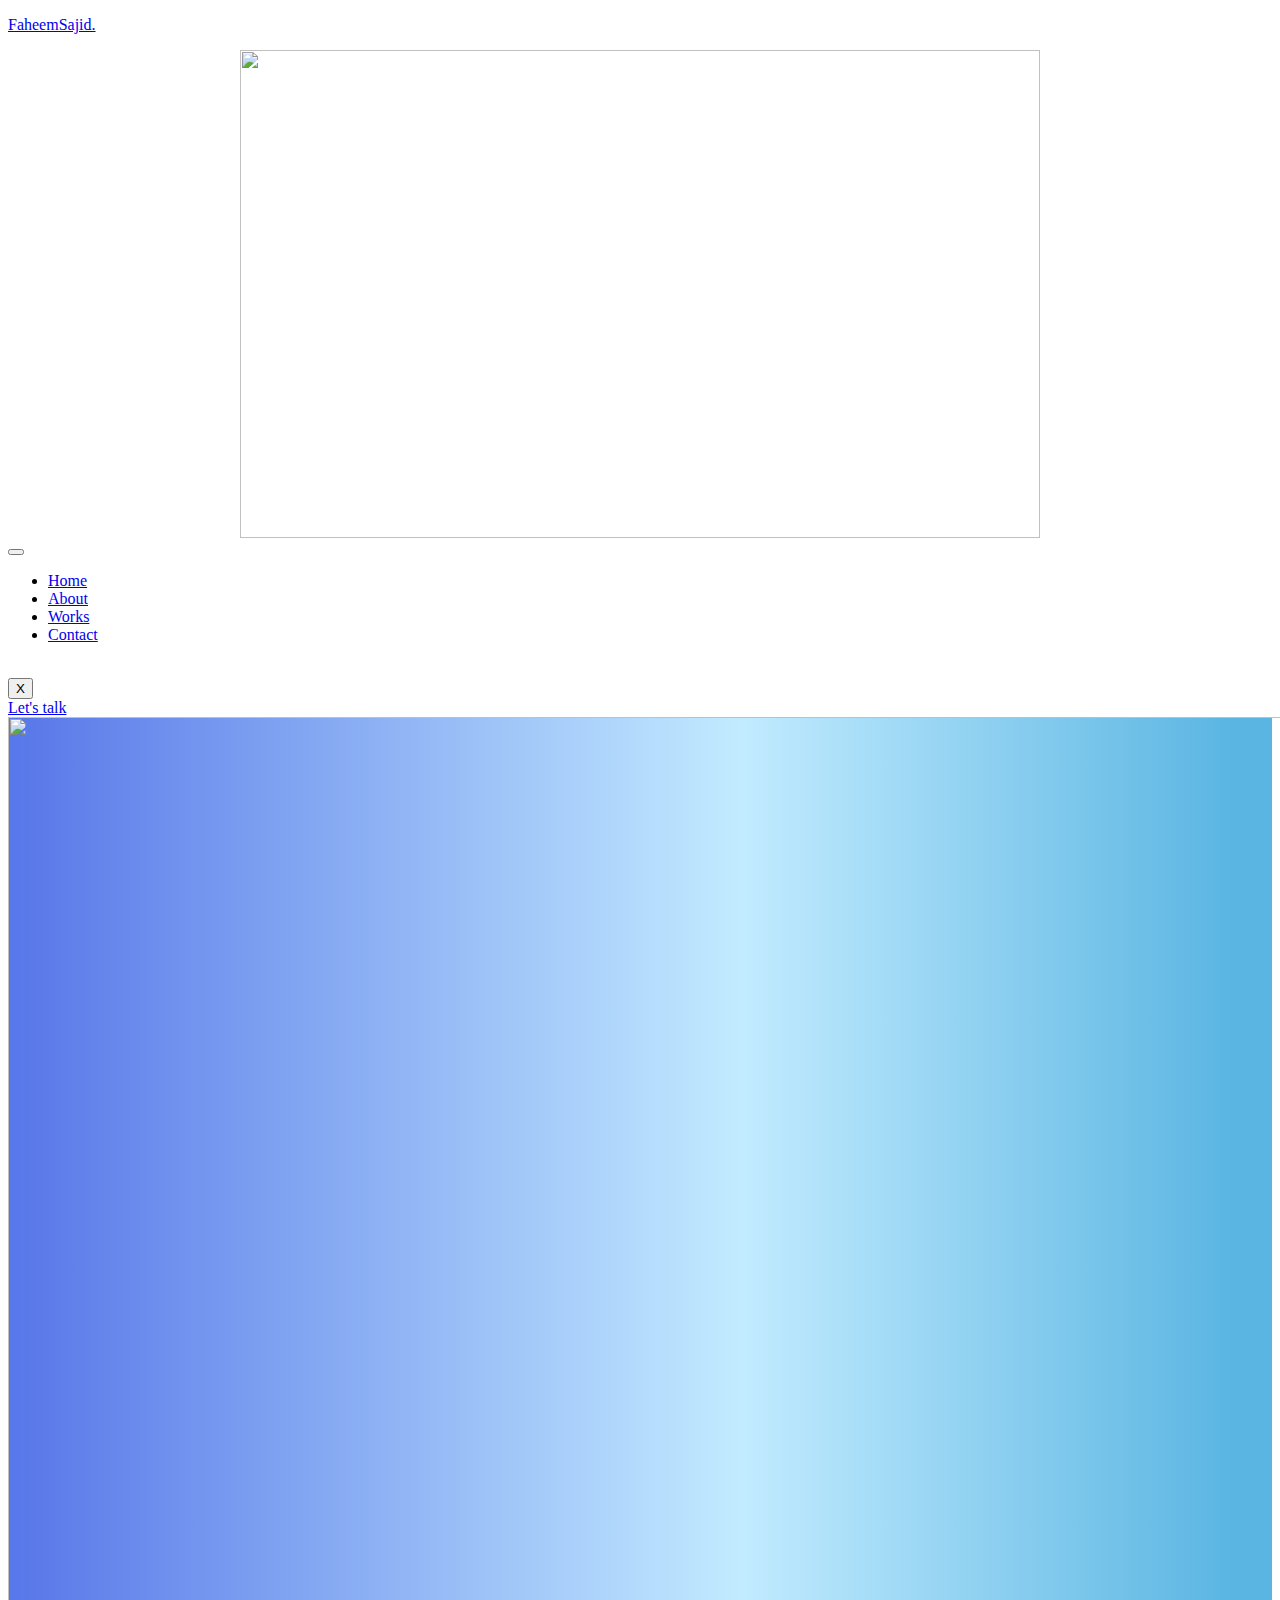
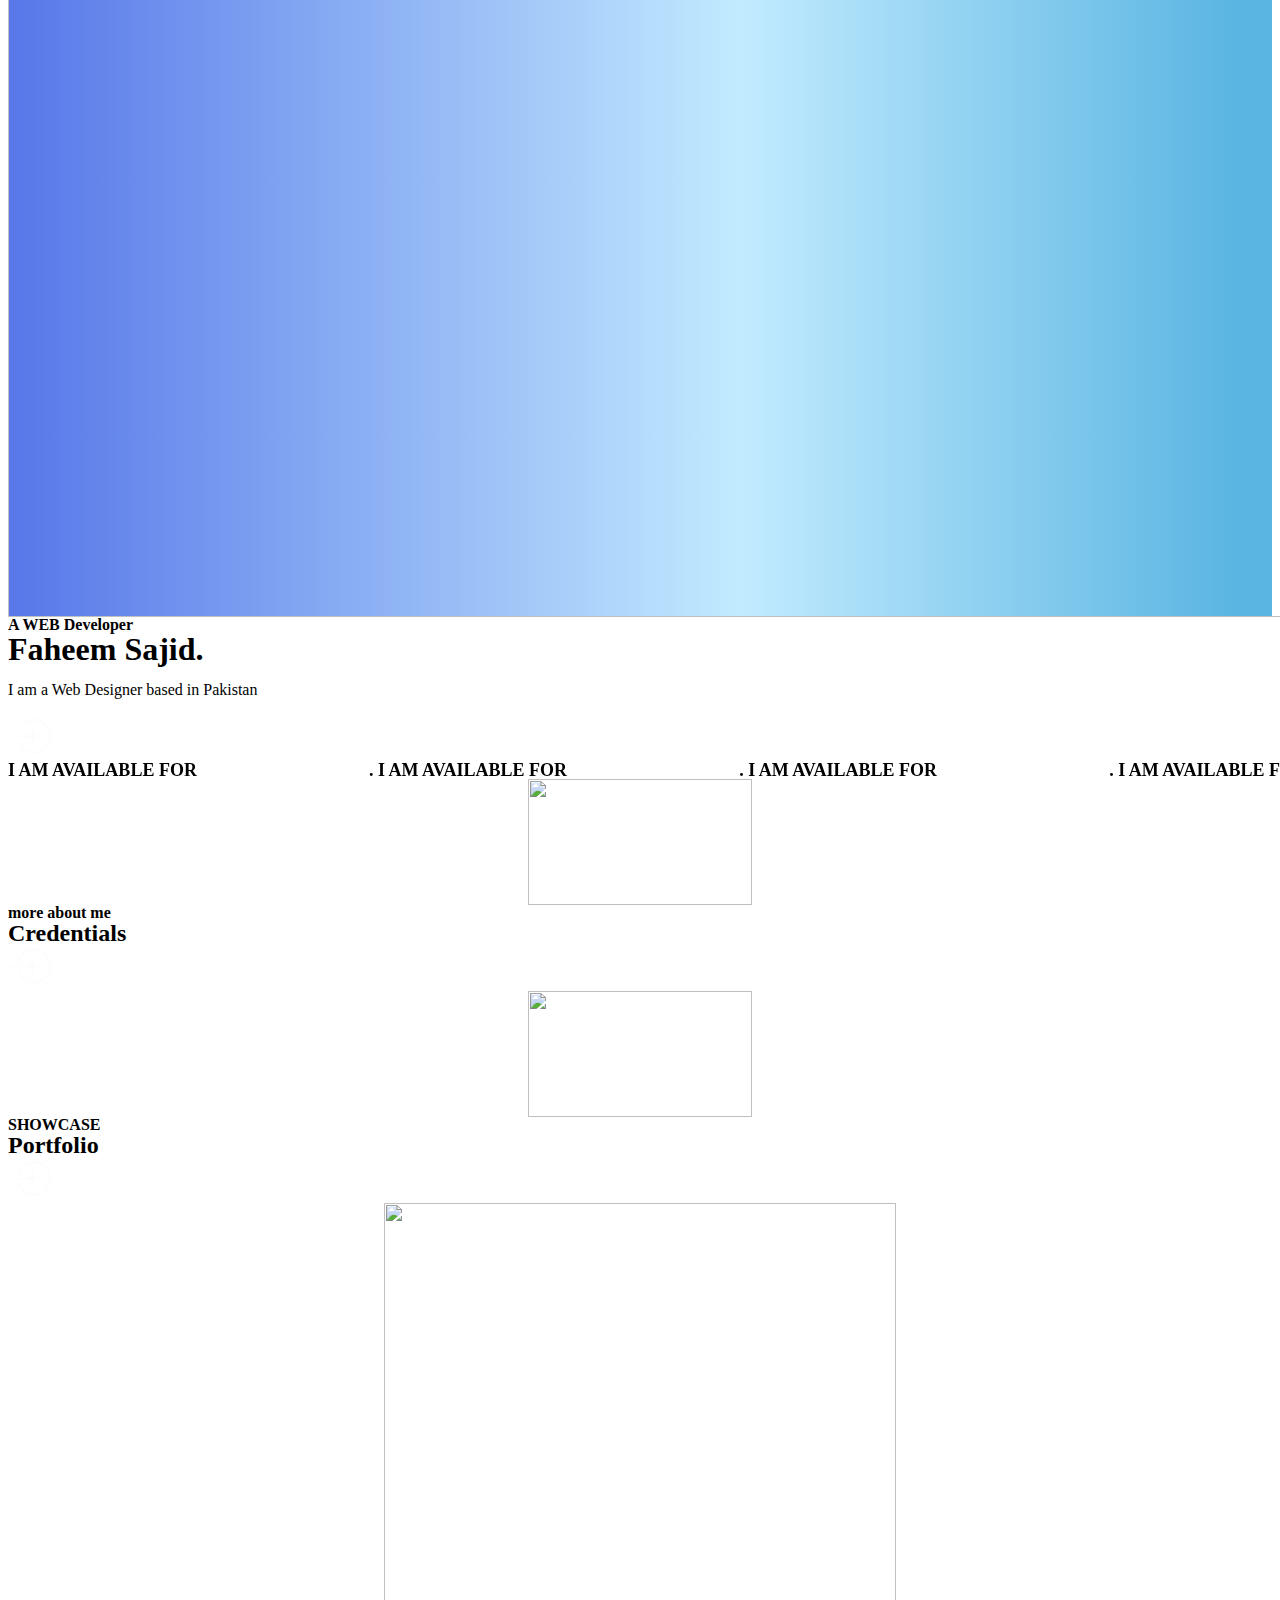
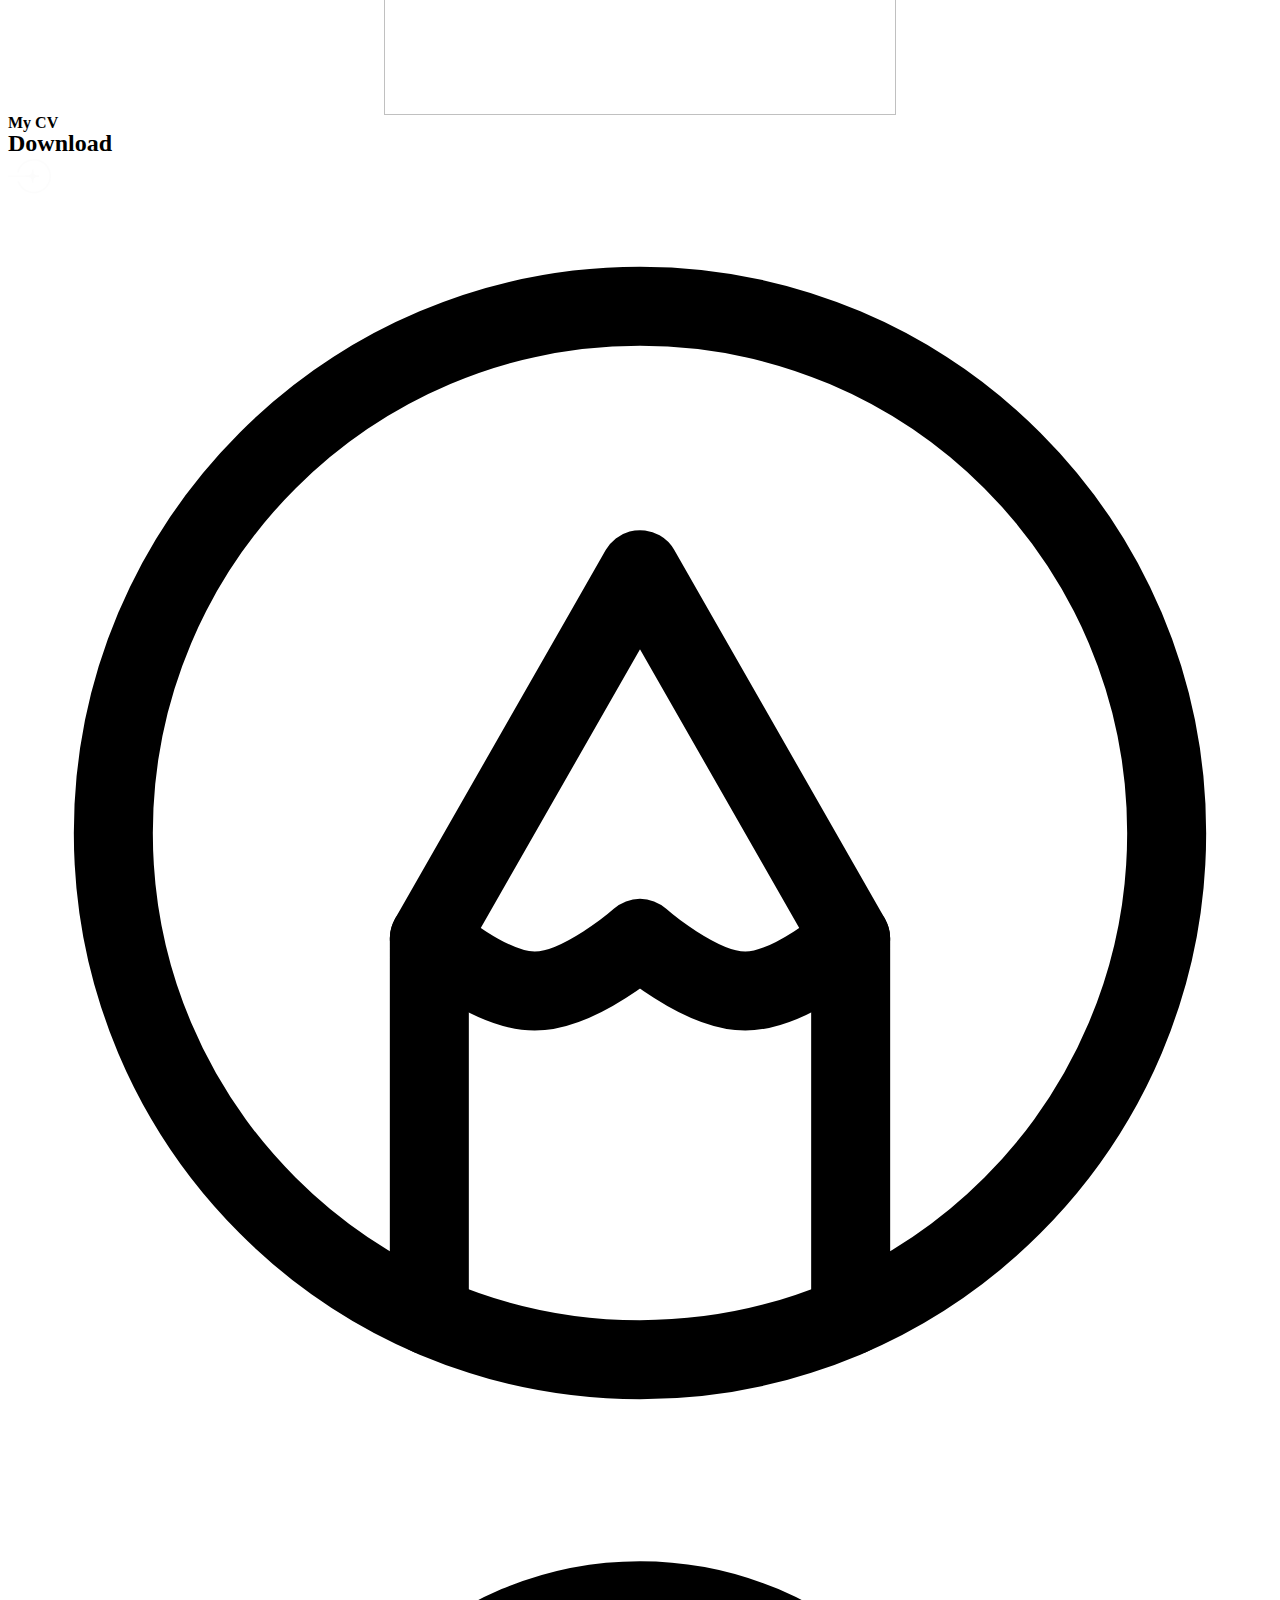
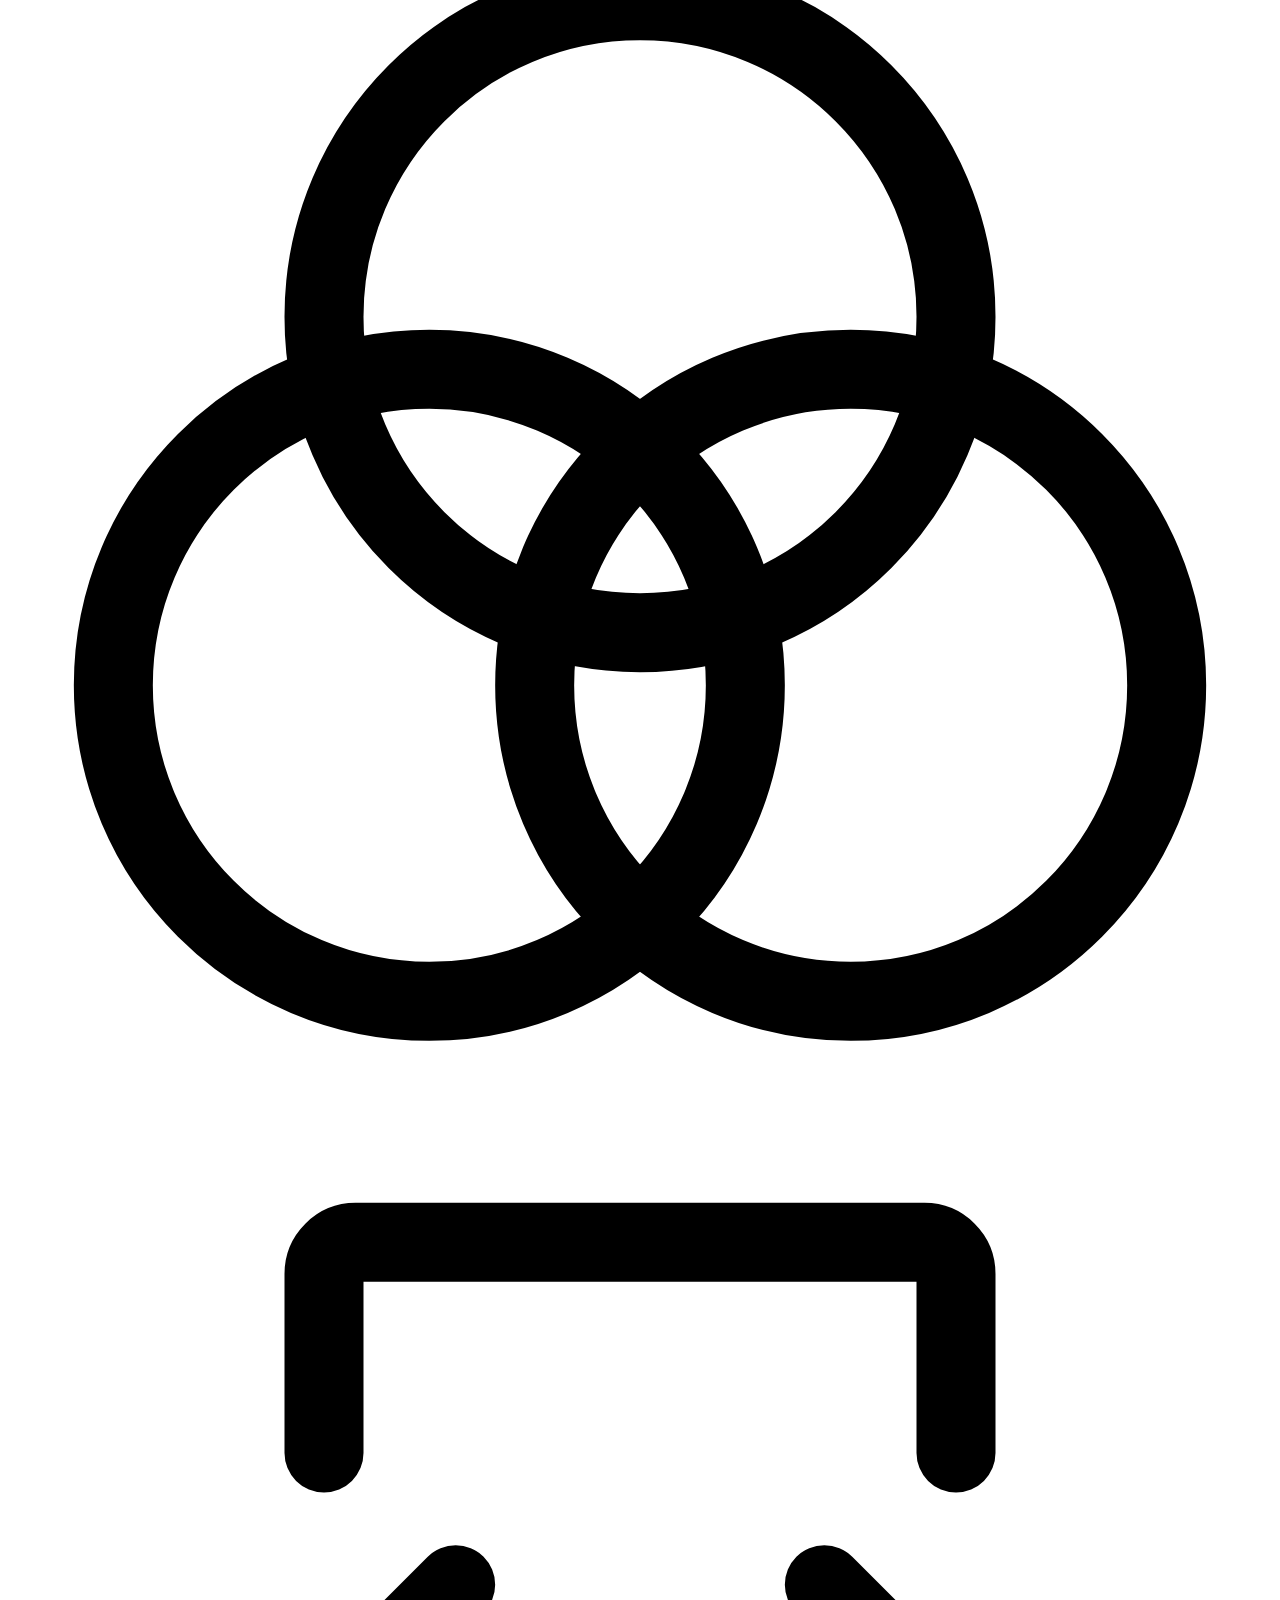
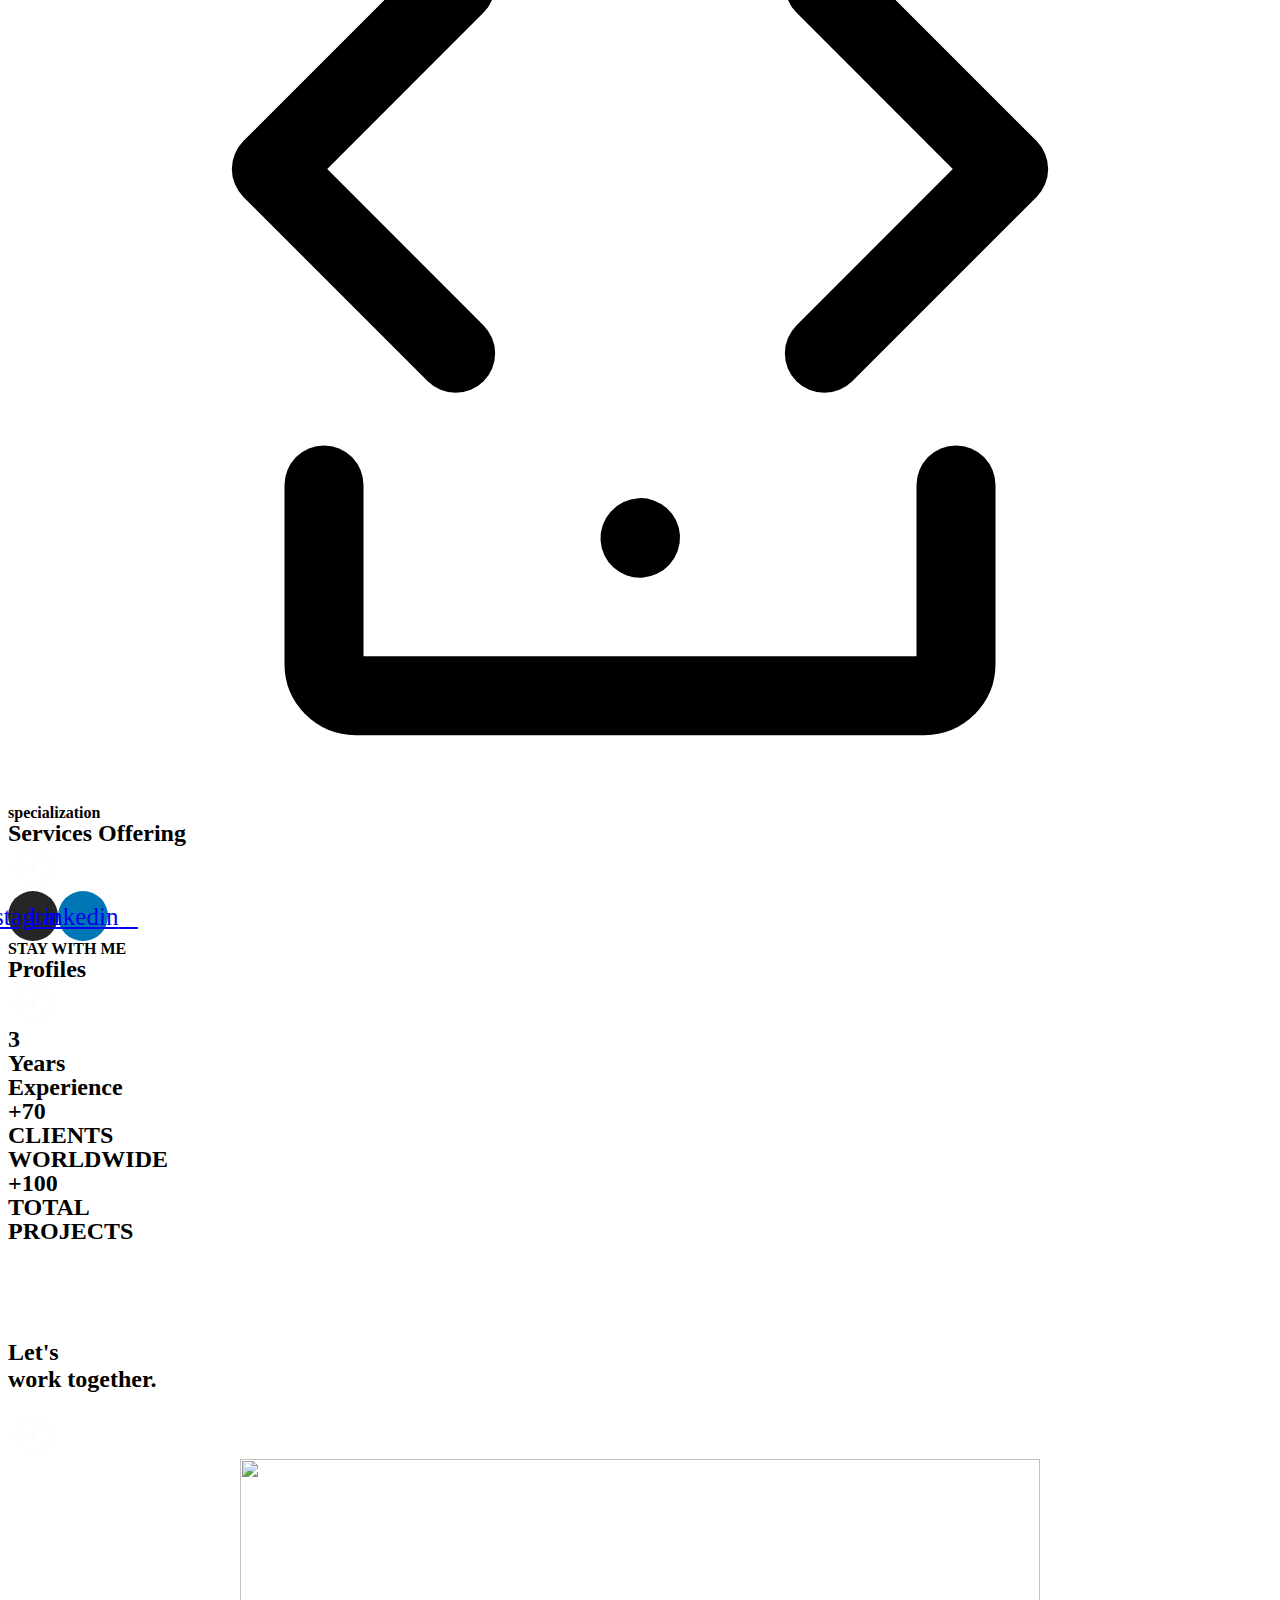
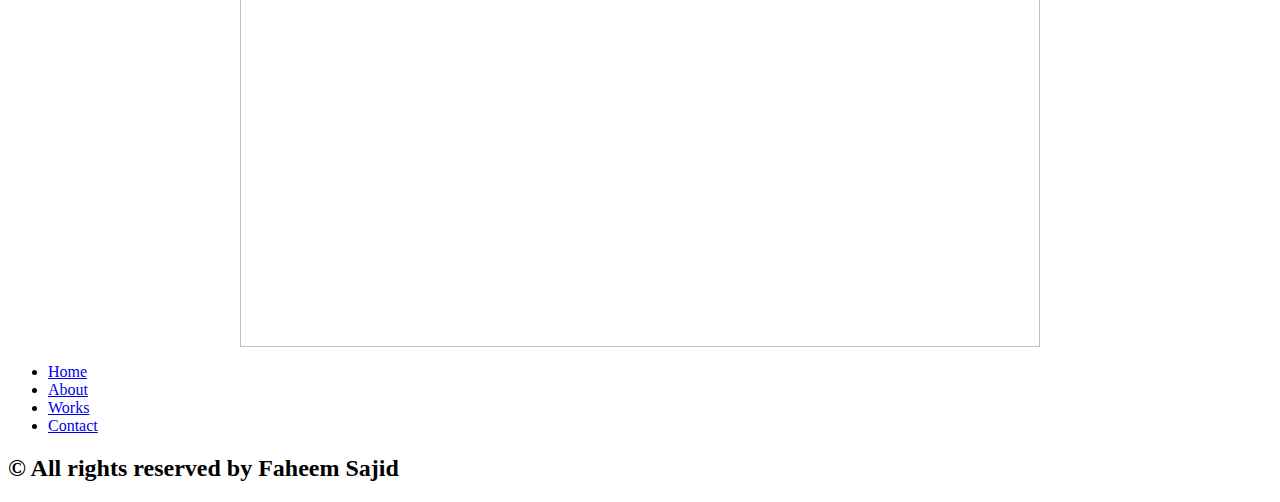
==== commit 734350f1: "icon" ====
--- a/index.html
+++ b/index.html
@@ -53,6 +53,7 @@
 <link rel="stylesheet" id="ekit-responsive-css" href="http://www.faheemsajid.me/wp-content/plugins/elementskit-lite/widgets/init/assets/css/responsive.css?ver=2.9.2" media="all">
 <link rel="stylesheet" id="google-fonts-1-css" href="https://fonts.googleapis.com/css?family=Roboto%3A100%2C100italic%2C200%2C200italic%2C300%2C300italic%2C400%2C400italic%2C500%2C500italic%2C600%2C600italic%2C700%2C700italic%2C800%2C800italic%2C900%2C900italic%7CRoboto+Slab%3A100%2C100italic%2C200%2C200italic%2C300%2C300italic%2C400%2C400italic%2C500%2C500italic%2C600%2C600italic%2C700%2C700italic%2C800%2C800italic%2C900%2C900italic%7CInter%3A100%2C100italic%2C200%2C200italic%2C300%2C300italic%2C400%2C400italic%2C500%2C500italic%2C600%2C600italic%2C700%2C700italic%2C800%2C800italic%2C900%2C900italic&#038;display=swap&#038;ver=6.3.1" media="all">
 <link rel="stylesheet" id="elementor-icons-shared-0-css" href="http://www.faheemsajid.me/wp-content/plugins/elementor/assets/lib/font-awesome/css/fontawesome.min.css?ver=5.15.3" media="all">
+<link rel="stylesheet" href="https://cdnjs.cloudflare.com/ajax/libs/font-awesome/4.7.0/css/font-awesome.min.css">
 <link rel="stylesheet" id="elementor-icons-fa-brands-css" href="http://www.faheemsajid.me/wp-content/plugins/elementor/assets/lib/font-awesome/css/brands.min.css?ver=5.15.3" media="all">
 <link rel="preconnect" href="https://fonts.gstatic.com/" crossorigin>
 <script src="http://www.faheemsajid.me/wp-content/plugins/elementor/assets/lib/font-awesome/js/v4-shims.min.js?ver=3.15.3" id="font-awesome-4-shim-js"></script>
@@ -529,7 +530,7 @@
     @keyframes marquee {
     
     from { transform: translateX(0); }
-    to { transform: translateX(-65.3%); }
+    to { transform: translateX(-65.3%); }}
     .icon-box .elementor-widget-container:hover .elementor-icon{
         color: red!important;
     }</style>		</div>
